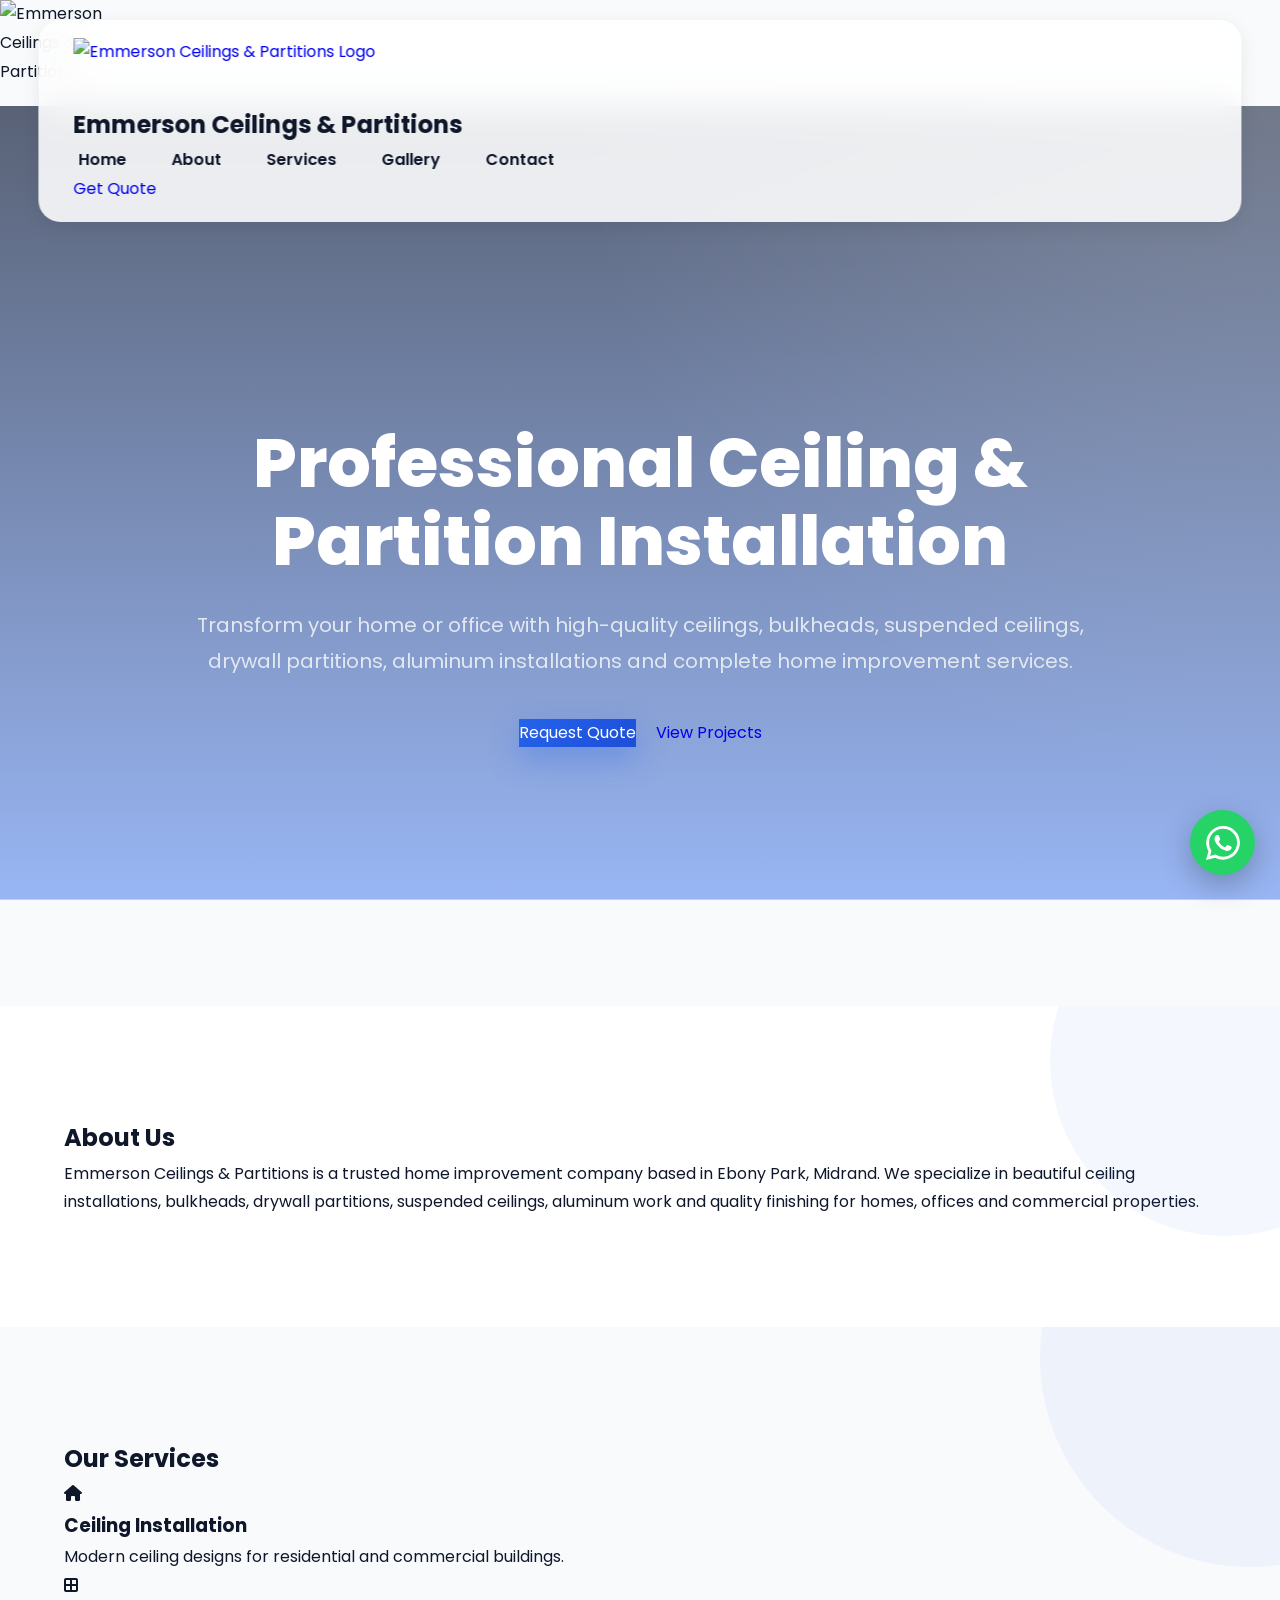
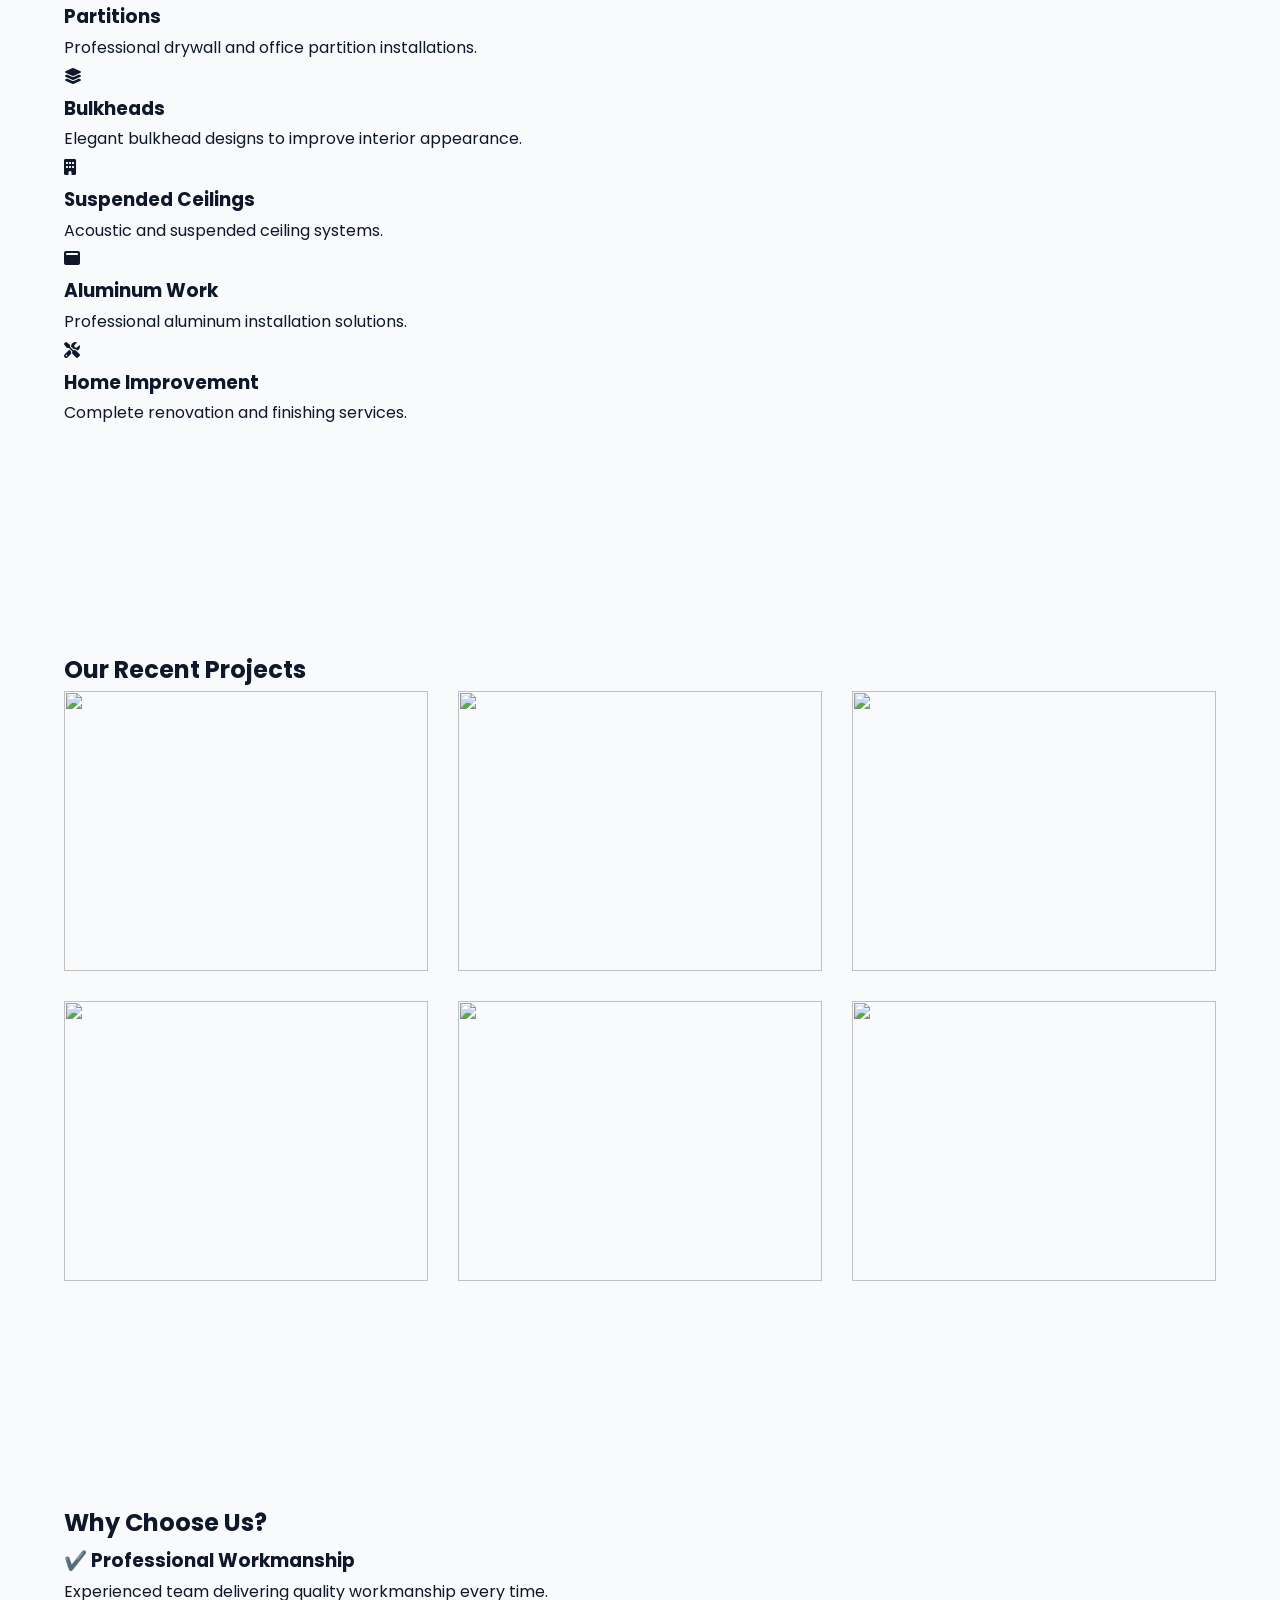
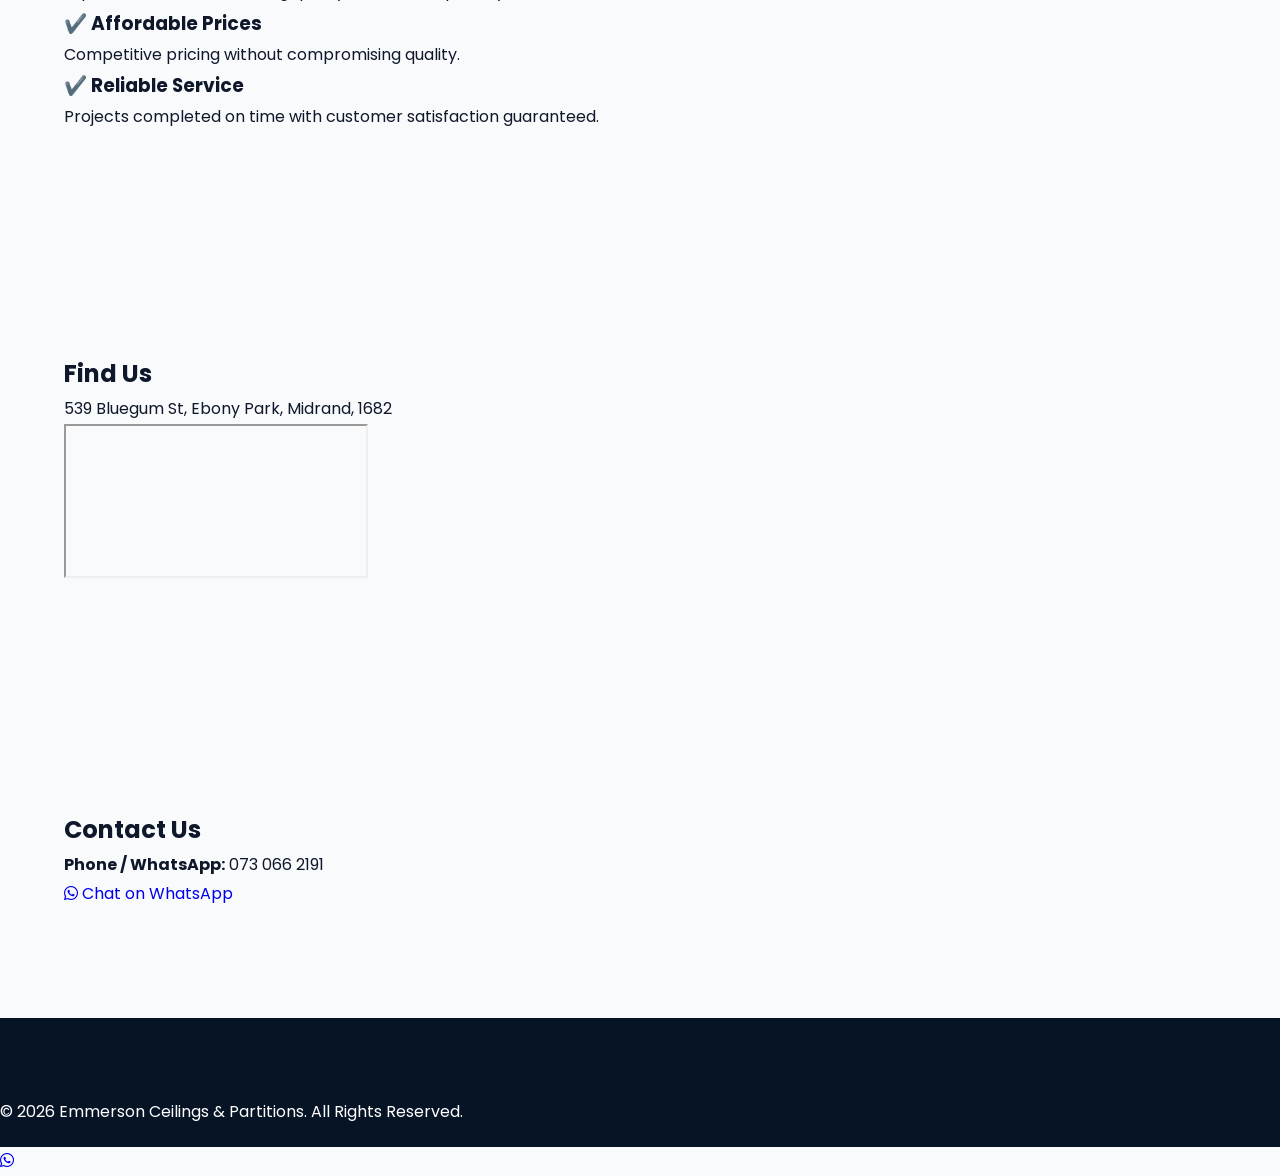
==== index.html @ ec49819c "Add favicon and clean up HTML structure Added favicon link and improved HTML structure." ====
<!DOCTYPE html>
<html lang="en">
<head>
<meta charset="UTF-8">
<meta name="viewport" content="width=device-width, initial-scale=1.0">
<meta name="description" content="Professional ceiling installation, partitions, suspended ceilings, bulkheads, aluminum work and home improvement services in Midrand.">
<meta name="keywords" content="Ceilings, Partitions, Bulkhead, Suspended Ceiling, Aluminum, Midrand, Home Improvement">
<meta name="author" content="Hlaks Web Wonders">
<div class="footer-logo">
    <img src="images/logo.jpg" alt="Emmerson Ceilings & Partitions">
</div>
<title>Emmerson Ceilings & Partitions</title>

<link rel="stylesheet" href="style.css">

<link rel="preconnect" href="https://fonts.googleapis.com">
<link rel="preconnect" href="https://fonts.gstatic.com" crossorigin>

<link href="https://fonts.googleapis.com/css2?family=Poppins:wght@300;400;500;600;700;800&display=swap" rel="stylesheet">

<link rel="stylesheet"
href="https://cdnjs.cloudflare.com/ajax/libs/font-awesome/6.5.1/css/all.min.css">

</head>

<body>

<header>
<link rel="icon" type="image/png" href="images/favicon.png">
<nav class="navbar">

<a href="index.html" class="logo">
    <img src="images/logo.jpg" alt="Emmerson Ceilings & Partitions Logo">
</a>
<h2>Emmerson Ceilings & Partitions</h2>
</div>

<ul class="nav-links">

<li><a href="index.html">Home</a></li>
<li><a href="about.html">About</a></li>
<li><a href="#services">Services</a></li>
<li><a href="#gallery">Gallery</a></li>
<li><a href="#contact">Contact</a></li>

</ul>

<a href="https://wa.me/27730662191?text=Hello%20Emmerson%20Ceilings%20%26%20Partitions.%20I%20would%20like%20to%20request%20a%20quotation."
class="quote-btn">
Get Quote
</a>

</nav>

</header>

<!-- HERO -->

<section class="hero">

<div class="hero-content">

<h1>Professional Ceiling & Partition Installation</h1>

<p>
Transform your home or office with high-quality ceilings,
bulkheads, suspended ceilings, drywall partitions,
aluminum installations and complete home improvement services.
</p>

<div class="hero-buttons">

<a href="https://wa.me/27730662191?text=Hello%20Emmerson%20Ceilings%20%26%20Partitions.%20I%20would%20like%20to%20request%20a%20quotation."
class="btn-primary">
Request Quote
</a>

<a href="#gallery" class="btn-secondary">
View Projects
</a>

</div>

</div>

</section>

<!-- ABOUT -->

<section class="about">

<div class="container">

<h2>About Us</h2>

<p>

Emmerson Ceilings & Partitions is a trusted home improvement
company based in Ebony Park, Midrand.

We specialize in beautiful ceiling installations,
bulkheads, drywall partitions, suspended ceilings,
aluminum work and quality finishing for homes,
offices and commercial properties.

</p>

</div>

</section>

<!-- SERVICES -->

<section id="services" class="services">

<div class="container">

<h2>Our Services</h2>

<div class="service-grid">

<div class="card">

<i class="fa-solid fa-house"></i>

<h3>Ceiling Installation</h3>

<p>Modern ceiling designs for residential and commercial buildings.</p>

</div>

<div class="card">

<i class="fa-solid fa-border-all"></i>

<h3>Partitions</h3>

<p>Professional drywall and office partition installations.</p>

</div>

<div class="card">

<i class="fa-solid fa-layer-group"></i>

<h3>Bulkheads</h3>

<p>Elegant bulkhead designs to improve interior appearance.</p>

</div>

<div class="card">

<i class="fa-solid fa-building"></i>

<h3>Suspended Ceilings</h3>

<p>Acoustic and suspended ceiling systems.</p>

</div>

<div class="card">

<i class="fa-solid fa-window-maximize"></i>

<h3>Aluminum Work</h3>

<p>Professional aluminum installation solutions.</p>

</div>

<div class="card">

<i class="fa-solid fa-screwdriver-wrench"></i>

<h3>Home Improvement</h3>

<p>Complete renovation and finishing services.</p>

</div>

</div>

</div>

</section>

<!-- GALLERY -->

<section id="gallery" class="gallery">

<div class="container">

<h2>Our Recent Projects</h2>

<div class="gallery-grid">

<img src="images/project1.jpg" alt="">
<img src="images/project2.jpg" alt="">
<img src="images/project3.jpg" alt="">
<img src="images/project4.jpg" alt="">
<img src="images/project5.jpg" alt="">
<img src="images/project6.jpg" alt="">

</div>

</div>

</section>

<!-- WHY CHOOSE US -->

<section class="why">

<div class="container">

<h2>Why Choose Us?</h2>

<div class="why-grid">

<div>

<h3>✔️ Professional Workmanship</h3>

<p>Experienced team delivering quality workmanship every time.</p>

</div>

<div>

<h3>✔️ Affordable Prices</h3>

<p>Competitive pricing without compromising quality.</p>

</div>

<div>

<h3>✔️ Reliable Service</h3>

<p>Projects completed on time with customer satisfaction guaranteed.</p>

</div>

</div>

</div>

</section>

<!-- LOCATION -->

<section class="location">

<div class="container">

<h2>Find Us</h2>

<p>
539 Bluegum St,
Ebony Park,
Midrand,
1682
</p>

<iframe
src="https://www.google.com/maps?q=539+Bluegum+St,+Ebony+Park,+Midrand,+1682&output=embed"
allowfullscreen=""
loading="lazy">
</iframe>

</div>

</section>

<!-- CONTACT -->

<section id="contact" class="contact">

<div class="container">

<h2>Contact Us</h2>

<p><strong>Phone / WhatsApp:</strong> 073 066 2191</p>

<a href="https://wa.me/27730662191?text=Hello%20Emmerson%20Ceilings%20%26%20Partitions.%20I%20would%20like%20to%20request%20a%20quotation."
class="contact-btn">

<i class="fab fa-whatsapp"></i>

Chat on WhatsApp

</a>

</div>

</section>

<footer>

<p>

© 2026 Emmerson Ceilings & Partitions.
All Rights Reserved.

</p>

</footer>

<!-- Floating WhatsApp -->

<a href="https://wa.me/27730662191?text=Hello%20Emmerson%20Ceilings%20%26%20Partitions.%20I%20would%20like%20to%20request%20a%20quotation."
class="whatsapp">

<i class="fab fa-whatsapp"></i>

</a>

<script src="script.js"></script>
<!-- Floating WhatsApp -->
<a href="https://wa.me/27730662191?text=Hello%20Emmerson%20Ceilings%20%26%20Partitions,%20I%20would%20like%20a%20quotation."
   class="whatsapp-float"
   target="_blank"
   aria-label="Chat on WhatsApp">

    <svg xmlns="http://www.w3.org/2000/svg" width="32" height="32" fill="white" viewBox="0 0 24 24">
        <path d="M17.472 14.382c-.297-.149-1.758-.867-2.03-.967-.273-.099-.471-.148-.669.15-.198.297-.768.966-.941 1.164-.174.198-.347.223-.644.075-.297-.149-1.255-.463-2.39-1.475-.883-.787-1.48-1.76-1.653-2.057-.174-.297-.018-.458.13-.606.134-.133.298-.347.446-.521.149-.174.198-.298.298-.497.099-.198.05-.372-.025-.521-.075-.149-.669-1.611-.916-2.206-.242-.579-.487-.5-.669-.51l-.57-.01c-.198 0-.52.074-.792.372-.273.297-1.04 1.016-1.04 2.479s1.065 2.875 1.213 3.074c.149.198 2.095 3.2 5.077 4.487.709.306 1.262.489 1.694.626.712.227 1.36.195 1.872.118.571-.085 1.758-.719 2.006-1.413.248-.694.248-1.289.173-1.413-.074-.124-.272-.198-.57-.347z"/>
        <path d="M20.52 3.449A11.918 11.918 0 0012.042 0C5.495 0 .162 5.333.162 11.88c0 2.094.547 4.138 1.587 5.945L0 24l6.355-1.667a11.86 11.86 0 005.687 1.45h.005c6.547 0 11.88-5.333 11.88-11.88a11.82 11.82 0 00-3.407-8.454zm-8.478 18.3a9.86 9.86 0 01-5.026-1.379l-.361-.214-3.771.989 1.006-3.676-.235-.377a9.857 9.857 0 01-1.516-5.212c0-5.45 4.435-9.885 9.89-9.885a9.823 9.823 0 017.004 2.903 9.824 9.824 0 012.894 6.982c-.005 5.45-4.44 9.869-9.885 9.869z"/>
    </svg>

</a>
</body>
</html>
---- style.css ----
/*==================================================
 EMMERSON CEILINGS & PARTITIONS
 PREMIUM STYLE.CSS
 PART 1
====================================================*/

/* Google Font */
@import url('https://fonts.googleapis.com/css2?family=Poppins:wght@300;400;500;600;700;800&display=swap');

/*==================================================
ROOT VARIABLES
====================================================*/

:root{

--primary:#2563eb;
--secondary:#1d4ed8;
--accent:#38bdf8;
--dark:#0f172a;
--light:#f8fafc;
--white:#ffffff;
--gray:#64748b;
--border:#e2e8f0;
--success:#22c55e;

--radius:18px;

--shadow:
0 10px 35px rgba(0,0,0,.08);

--shadow-hover:
0 18px 45px rgba(0,0,0,.18);

--transition:.35s ease;

}

/*==================================================
RESET
====================================================*/

*{

margin:0;
padding:0;
box-sizing:border-box;

}

html{

scroll-behavior:smooth;

}

body{

font-family:'Poppins',sans-serif;

background:var(--light);

color:var(--dark);

line-height:1.8;

overflow-x:hidden;

}

img{

width:100%;

display:block;

}

a{

text-decoration:none;

transition:var(--transition);

}

ul{

list-style:none;

}

.container{

width:90%;

max-width:1280px;

margin:auto;

}

/*==================================================
SCROLLBAR
====================================================*/

::-webkit-scrollbar{

width:10px;

}

::-webkit-scrollbar-track{

background:#edf2f7;

}

::-webkit-scrollbar-thumb{

background:linear-gradient(
180deg,
var(--primary),
var(--accent));

border-radius:20px;

}

/*==================================================
TOP BAR
====================================================*/

.top-bar{

background:var(--dark);

color:white;

padding:10px 0;

font-size:14px;

}

.top-container{

width:90%;

max-width:1280px;

margin:auto;

display:flex;

justify-content:space-between;

align-items:center;

flex-wrap:wrap;

gap:15px;

}

.top-info{

display:flex;

gap:25px;

}

.top-info i{

color:var(--accent);

margin-right:8px;

}

.top-social{

display:flex;

gap:15px;

}

.top-social a{

color:white;

font-size:18px;

}

.top-social a:hover{

color:var(--accent);

}

/*==================================================
HEADER
====================================================*/

header{

position:fixed;

top:20px;

left:50%;

transform:translateX(-50%);

width:94%;

max-width:1350px;

padding:18px 35px;

display:flex;

justify-content:space-between;

align-items:center;

background:rgba(255,255,255,.88);

backdrop-filter:blur(18px);

border-radius:22px;

box-shadow:var(--shadow);

z-index:999;

transition:.4s;

}

header.sticky{

padding:12px 30px;

background:white;

box-shadow:var(--shadow-hover);

}

/*==================================================
LOGO
====================================================*/

.logo{

display:flex;

align-items:center;

gap:12px;

}

.logo img{

width:60px;

}

.logo h2{

font-size:28px;

font-weight:700;

color:var(--dark);

line-height:1.2;

}

.logo span{

display:block;

font-size:13px;

font-weight:500;

color:var(--gray);

letter-spacing:1px;

}

/*==================================================
NAVIGATION
====================================================*/

nav ul{

display:flex;

align-items:center;

gap:35px;

}

nav ul li{

position:relative;

}

nav ul li a{

font-size:16px;

font-weight:600;

color:var(--dark);

padding:10px 5px;

}

nav ul li a:hover{

color:var(--primary);

}

nav ul li a.active{

color:var(--primary);

}

nav ul li a::after{

content:"";

position:absolute;

left:0;

bottom:-8px;

width:0;

height:3px;

background:linear-gradient(
90deg,
var(--primary),
var(--accent));

border-radius:20px;

transition:.35s;

}

nav ul li a:hover::after,

nav ul li a.active::after{

width:100%;

}

/*==================================================
HEADER BUTTON
====================================================*/

.nav-btn{

display:inline-flex;

align-items:center;

gap:10px;

padding:14px 28px;

background:linear-gradient(
135deg,
var(--primary),
var(--secondary));

color:white;

font-weight:600;

border-radius:50px;

box-shadow:
0 10px 25px rgba(37,99,235,.35);

}

.nav-btn:hover{

transform:translateY(-4px);

}

/*==================================================
MOBILE MENU
====================================================*/

.menu-btn{

display:none;

font-size:30px;

cursor:pointer;

color:var(--primary);

}

/*==================================================
HERO
====================================================*/

.hero{

min-height:100vh;

display:flex;

justify-content:center;

align-items:center;

text-align:center;

padding:180px 20px 120px;

background:

linear-gradient(

rgba(15,23,42,.72),

rgba(37,99,235,.45)

),

url(images/hero.jpg);

background-size: cover;
background-position: center;
min-height:100vh;
background-attachment:fixed;

position:relative;

overflow:hidden;

}

.hero::before{

content:"";

position:absolute;

inset:0;

background:

radial-gradient(circle at top right,

rgba(255,255,255,.15),

transparent 45%);

}

.hero-content{

position:relative;

z-index:2;

max-width:900px;

animation:fadeUp 1s ease;

}

.hero h1{

font-size:68px;

font-weight:800;

line-height:1.15;

color:white;

margin-bottom:25px;

}

.hero p{

font-size:20px;

color:#e2e8f0;

margin-bottom:40px;

}

/*==================================================
BUTTONS
====================================================*/

.hero-buttons{

display:flex;

justify-content:center;

gap:20px;

flex-wrap:wrap;

}

.btn{

display:inline-block;

padding:18px 42px;

border-radius:50px;

font-weight:600;

transition:var(--transition);

}

.btn-primary{

background:linear-gradient(

135deg,

var(--primary),

var(--secondary));

color:white;

box-shadow:

0 12px 30px rgba(37,99,235,.35);

}

.btn-primary:hover{

transform:translateY(-6px);

box-shadow:

0 20px 45px rgba(37,99,235,.45);

}

.btn-outline{

border:2px solid white;

color:white;

background:transparent;

}

.btn-outline:hover{

background:white;

color:var(--primary);

}

/*==================================================
SECTION TITLE
====================================================*/

section{

padding:110px 0;

}

.section-title{

text-align:center;

margin-bottom:70px;

}

.section-title h2{

font-size:46px;

font-weight:700;

color:var(--dark);

margin-bottom:15px;

}

.section-title p{

max-width:720px;

margin:auto;

font-size:18px;

color:var(--gray);

}

/*==================================================
PAGE BANNER
====================================================*/

.page-banner{

height:380px;

display:flex;

justify-content:center;

align-items:center;

text-align:center;

margin-top:90px;

background:

linear-gradient(

rgba(15,23,42,.75),

rgba(37,99,235,.55)

),

url(images/banner.jpg);

background-size:cover;

background-position:center;

}

.page-banner h1{

font-size:56px;

color:white;

margin-bottom:15px;

}

.page-banner p{

font-size:20px;

color:#e2e8f0;

}

/*==================================================
ANIMATIONS
====================================================*/

@keyframes fadeUp{

0%{

opacity:0;

transform:translateY(60px);

}

100%{

opacity:1;

transform:translateY(0);

}

}

/*==================================================
RESPONSIVE
====================================================*/

@media(max-width:768px){

.menu-btn{

display:block;

}

nav{

position:absolute;

top:90px;

left:-100%;

width:100%;

background:white;

padding:30px;

border-radius:20px;

box-shadow:var(--shadow);

transition:.4s;

}

nav.active{

left:0;

}

nav ul{

flex-direction:column;

gap:20px;

}

.hero{

background-attachment:scroll;

}

.hero h1{

font-size:46px;

}

.hero p{

font-size:18px;

}

}

@media(max-width:768px){

.top-container{

justify-content:center;

text-align:center;

}

header{

padding:16px 20px;

}

.logo h2{

font-size:22px;

}

.hero{

padding-top:170px;

}

.hero h1{

font-size:34px;

}

.hero-buttons{

flex-direction:column;

}

.btn{

width:100%;

text-align:center;

}

.page-banner h1{

font-size:36px;

}

.section-title h2{

font-size:32px;

}

}

/*==================================================
 EMMERSON CEILINGS & PARTITIONS
 PREMIUM STYLE.CSS
 PART 2
 ABOUT • COMPANY • FEATURES • STATS
====================================================*/

/*==================================================
ABOUT SECTION
====================================================*/

.about{
    background:var(--white);
    position:relative;
    overflow:hidden;
}

.about::before{
    content:"";
    position:absolute;
    width:350px;
    height:350px;
    background:rgba(37,99,235,.05);
    border-radius:50%;
    top:-120px;
    right:-120px;
}

.about-grid{
    display:grid;
    grid-template-columns:repeat(2,1fr);
    gap:70px;
    align-items:center;
    position:relative;
    z-index:2;
}

.about-image{
    position:relative;
}

.about-image img{
    border-radius:22px;
    box-shadow:var(--shadow-hover);
    transition:.5s;
}

.about-image:hover img{
    transform:scale(1.03);
}

.about-badge{
    position:absolute;
    bottom:30px;
    right:-25px;
    background:linear-gradient(135deg,var(--primary),var(--secondary));
    color:#fff;
    padding:25px;
    border-radius:18px;
    box-shadow:var(--shadow-hover);
    text-align:center;
}

.about-badge h2{
    font-size:42px;
}

.about-badge span{
    font-size:15px;
    font-weight:500;
}

.about-content h2{
    font-size:46px;
    margin-bottom:20px;
    color:var(--dark);
}

.about-content p{
    color:var(--gray);
    margin-bottom:20px;
}

.about-list{
    margin-top:30px;
}

.about-list li{
    display:flex;
    align-items:center;
    gap:15px;
    margin-bottom:18px;
    font-weight:500;
}

.about-list i{
    width:40px;
    height:40px;
    line-height:40px;
    text-align:center;
    border-radius:50%;
    background:var(--primary);
    color:#fff;
}

/*==================================================
MISSION & VISION
====================================================*/

.mission{
    background:#f8fafc;
}

.mission-grid{
    display:grid;
    grid-template-columns:repeat(auto-fit,minmax(320px,1fr));
    gap:35px;
}

.mission-card{
    background:#fff;
    padding:45px;
    border-radius:22px;
    text-align:center;
    box-shadow:var(--shadow);
    transition:.4s;
    position:relative;
    overflow:hidden;
}

.mission-card::before{
    content:"";
    position:absolute;
    top:0;
    left:0;
    width:100%;
    height:6px;
    background:linear-gradient(to right,var(--primary),var(--accent));
}

.mission-card:hover{
  transform:translateY(-5px);
    box-shadow:var(--shadow-hover);
}

.mission-card i{
    width:90px;
    height:90px;
    line-height:90px;
    border-radius:50%;
    background:linear-gradient(135deg,var(--primary),var(--secondary));
    color:#fff;
    font-size:38px;
    margin-bottom:25px;
}

.mission-card h3{
    margin-bottom:18px;
    color:var(--dark);
}

.mission-card p{
    color:var(--gray);
}

/*==================================================
COMPANY STATISTICS
====================================================*/

.stats{
    background:linear-gradient(135deg,var(--primary),var(--secondary));
    color:#fff;
}

.stats-grid{
    display:grid;
    grid-template-columns:repeat(auto-fit,minmax(220px,1fr));
    gap:30px;
}

.stat-box{
    text-align:center;
    padding:40px 20px;
}

.stat-box i{
    font-size:50px;
    margin-bottom:20px;
    color:#fff;
}

.stat-box h2{
    font-size:52px;
    margin-bottom:10px;
    font-weight:700;
}

.stat-box p{
    font-size:18px;
    color:#e2e8f0;
}

/*==================================================
WHY CHOOSE US
====================================================*/

.why-us{
    background:var(--white);
}

.features-grid{
    display:grid;
    grid-template-columns:repeat(auto-fit,minmax(260px,1fr));
    gap:30px;
}

.feature-card{
    background:#fff;
    border-radius:20px;
    padding:35px;
    text-align:center;
    box-shadow:var(--shadow);
    transition:.4s;
    border:1px solid transparent;
}

.feature-card:hover{
    transform:translateY(-12px);
    border-color:var(--primary);
    box-shadow:var(--shadow-hover);
}

.feature-card i{
    width:80px;
    height:80px;
    line-height:80px;
    border-radius:50%;
    background:linear-gradient(135deg,var(--primary),var(--secondary));
    color:#fff;
    font-size:34px;
    margin-bottom:22px;
}

.feature-card h3{
    margin-bottom:15px;
    color:var(--dark);
}

.feature-card p{
    color:var(--gray);
}

/*==================================================
OUR PROCESS
====================================================*/

.process{
    background:#f8fafc;
}

.process-grid{
    display:grid;
    grid-template-columns:repeat(auto-fit,minmax(250px,1fr));
    gap:30px;
}

.process-card{
    background:#fff;
    border-radius:20px;
    padding:40px 30px;
    text-align:center;
    position:relative;
    box-shadow:var(--shadow);
    transition:.4s;
}

.process-card:hover{
    transform:translateY(-10px);
}

.process-number{
    width:60px;
    height:60px;
    line-height:60px;
    border-radius:50%;
    background:var(--primary);
    color:#fff;
    font-size:24px;
    font-weight:700;
    margin:0 auto 20px;
}

.process-card h3{
    margin-bottom:15px;
}

.process-card p{
    color:var(--gray);
}

/*==================================================
QUALITY SECTION
====================================================*/

.quality{
    background:linear-gradient(rgba(15,23,42,.85),rgba(15,23,42,.85)),
    url(images/quality.jpg) center/cover;
    color:#fff;
    text-align:center;
}

.quality .container{
    max-width:900px;
}

.quality h2{
    font-size:48px;
    margin-bottom:20px;
}

.quality p{
    font-size:18px;
    color:#e2e8f0;
    margin-bottom:35px;
}

/*==================================================
RESPONSIVE
====================================================*/

@media(max-width:992px){

.about-grid{
    grid-template-columns:1fr;
}

.about-badge{
    right:20px;
}

.stats-grid{
    grid-template-columns:repeat(2,1fr);
}

}

@media(max-width:768px){

.about-content h2{
    font-size:34px;
}

.about-badge{
    position:relative;
    right:0;
    bottom:0;
    margin-top:20px;
}

.stats-grid{
    grid-template-columns:1fr;
}

.stat-box h2{
    font-size:42px;
}

.quality h2{
    font-size:34px;
}

.mission-card,
.feature-card,
.process-card{
    padding:30px 20px;
}

}

/*==================================================
 EMMERSON CEILINGS & PARTITIONS
 PREMIUM STYLE.CSS
 PART 3
 SERVICES • SPECIALTIES • CTA
====================================================*/

/*==================================================
SERVICES SECTION
====================================================*/

.services{
    background:var(--light);
    position:relative;
    overflow:hidden;
}

.services::before{
    content:"";
    position:absolute;
    top:-180px;
    right:-180px;
    width:420px;
    height:420px;
    border-radius:50%;
    background:rgba(37,99,235,.05);
}

.services-grid{
    position:relative;
    z-index:2;
    display:grid;
    grid-template-columns:repeat(auto-fit,minmax(320px,1fr));
    gap:35px;
}

/*==================================================
SERVICE CARD
====================================================*/

.service-card{
    background:#fff;
    border-radius:24px;
    overflow:hidden;
    box-shadow:var(--shadow);
    transition:.4s ease;
    position:relative;
}

.service-card:hover{
    transform:translateY(-12px);
    box-shadow:var(--shadow-hover);
}

/* Top Border */

.service-card::before{

content:"";

position:absolute;

top:0;

left:0;

width:100%;

height:6px;

background:linear-gradient(
90deg,
var(--primary),
var(--accent));

}

/* Ribbon */

.service-ribbon{

position:absolute;

top:18px;

right:-38px;

background:var(--primary);

color:white;

padding:8px 45px;

font-size:12px;

font-weight:600;

transform:rotate(45deg);

letter-spacing:1px;

}

/* Icon */

.service-icon{

width:95px;

height:95px;

line-height:95px;

text-align:center;

border-radius:50%;

background:linear-gradient(
135deg,
var(--primary),
var(--secondary));

color:white;

font-size:42px;

margin:40px auto 25px;

transition:.4s;

}

.service-card:hover .service-icon{

transform:rotateY(180deg);

}

/* Text */

.service-content{

padding:0 35px 40px;

text-align:center;

}

.service-content h3{

font-size:26px;

margin-bottom:18px;

color:var(--dark);

}

.service-content p{

color:var(--gray);

margin-bottom:25px;

}

/* Features */

.service-features{

margin-bottom:30px;

}

.service-features li{

display:flex;

align-items:center;

gap:12px;

margin-bottom:12px;

color:var(--gray);

}

.service-features i{

color:var(--success);

}

/* Learn Button */

.service-btn{

display:inline-flex;

align-items:center;

gap:10px;

padding:14px 28px;

background:linear-gradient(
135deg,
var(--primary),
var(--secondary));

color:white;

border-radius:50px;

font-weight:600;

}

.service-btn:hover{

transform:translateY(-4px);

}

/*==================================================
SPECIALITY SERVICES
====================================================*/

.speciality{

background:white;

}

.speciality-grid{

display:grid;

grid-template-columns:repeat(auto-fit,minmax(280px,1fr));

gap:30px;

}

.speciality-card{

padding:35px;

border-radius:20px;

background:white;

text-align:center;

box-shadow:var(--shadow);

transition:.4s;

}

.speciality-card:hover{

transform:translateY(-10px);

box-shadow:var(--shadow-hover);

}

.speciality-card i{

font-size:48px;

color:var(--primary);

margin-bottom:20px;

}

.speciality-card h3{

margin-bottom:15px;

}

.speciality-card p{

color:var(--gray);

}

/*==================================================
SERVICE PROCESS
====================================================*/

.service-process{

background:#f8fafc;

}

.process-wrapper{

display:grid;

grid-template-columns:repeat(4,1fr);

gap:30px;

}

.process-step{

text-align:center;

position:relative;

}

.process-step::after{

content:"";

position:absolute;

top:45px;

right:-50%;

width:100%;

height:3px;

background:#dbeafe;

z-index:-1;

}

.process-step:last-child::after{

display:none;

}

.step-circle{

width:90px;

height:90px;

margin:auto;

border-radius:50%;

background:linear-gradient(
135deg,
var(--primary),
var(--secondary));

display:flex;

align-items:center;

justify-content:center;

color:white;

font-size:34px;

margin-bottom:20px;

}

.process-step h4{

margin-bottom:10px;

}

.process-step p{

color:var(--gray);

}

/*==================================================
WHY OUR SERVICES
====================================================*/

.service-benefits{

background:white;

}

.benefits-grid{

display:grid;

grid-template-columns:repeat(auto-fit,minmax(260px,1fr));

gap:30px;

}

.benefit{

display:flex;

gap:20px;

padding:30px;

border-radius:18px;

background:#fff;

box-shadow:var(--shadow);

transition:.4s;

}

.benefit:hover{

transform:translateY(-8px);

}

.benefit i{

font-size:38px;

color:var(--primary);

}

.benefit h4{

margin-bottom:10px;

}

.benefit p{

color:var(--gray);

}

/*==================================================
CALL TO ACTION
====================================================*/

.cta{

background:

linear-gradient(

rgba(37,99,235,.92),

rgba(29,78,216,.92)

),

url(images/cta.jpg);

background-size:cover;

background-position:center;

padding:110px 20px;

text-align:center;

color:white;

}

.cta h2{

font-size:48px;

margin-bottom:20px;

}

.cta p{

max-width:700px;

margin:auto auto 35px;

font-size:18px;

color:#e2e8f0;

}

.cta-buttons{

display:flex;

justify-content:center;

gap:20px;

flex-wrap:wrap;

}

/*==================================================
RESPONSIVE
====================================================*/

@media(max-width:992px){

.process-wrapper{

grid-template-columns:repeat(2,1fr);

}

.process-step::after{

display:none;

}

}

@media(max-width:768px){

.services-grid{

grid-template-columns:1fr;

}

.speciality-grid{

grid-template-columns:1fr;

}

.benefits-grid{

grid-template-columns:1fr;

}

.process-wrapper{

grid-template-columns:1fr;

}

.service-content{

padding:0 25px 35px;

}

.cta h2{

font-size:34px;

}

.cta-buttons{

flex-direction:column;

}

.cta-buttons .btn,
.cta-buttons .btn-primary,
.cta-buttons .btn-outline{

width:100%;
text-align:center;

}

}

/*==================================================
 EMMERSON CEILINGS & PARTITIONS
 PREMIUM STYLE.CSS
 PART 4
 GALLERY • PROJECTS • TESTIMONIALS
====================================================*/

/*==================================
PROJECTS SECTION
==================================*/
.gallery img{
height:280px;
object-fit:cover;
width:100%;
}
.projects{
    background:var(--white);
    position:relative;
}

.projects::before{
    content:"";
    position:absolute;
    width:350px;
    height:350px;
    border-radius:50%;
    background:rgba(37,99,235,.05);
    left:-150px;
    top:-100px;
}

/*==================================
FILTER BUTTONS
==================================*/

.gallery-filter{
    display:flex;
    justify-content:center;
    align-items:center;
    flex-wrap:wrap;
    gap:15px;
    margin-bottom:50px;
}

.gallery-filter button{

    border:none;
    outline:none;
    padding:14px 30px;
    background:#fff;
    border-radius:50px;
    cursor:pointer;
    font-weight:600;
    box-shadow:var(--shadow);
    transition:.35s;
}

.gallery-filter button:hover,
.gallery-filter button.active{

    background:linear-gradient(
    135deg,
    var(--primary),
    var(--secondary));

    color:#fff;
}

/*==================================
GALLERY GRID
==================================*/

.gallery-grid{

    display:grid;
    grid-template-columns:repeat(auto-fit,minmax(340px,1fr));
    gap:30px;

}

/*==================================
PROJECT CARD
==================================*/

.project-card{

    position:relative;
    overflow:hidden;
    border-radius:22px;
    box-shadow:var(--shadow);
    cursor:pointer;
    background:#fff;
    transition:.4s;

}

.project-card:hover{

    transform:translateY(-12px);
    box-shadow:var(--shadow-hover);

}

.project-card img{

    width:100%;
    height:300px;
    object-fit:cover;
    transition:.7s;

}

.project-card:hover img{

    transform:scale(1.12);

}

/*==================================
OVERLAY
==================================*/

.project-overlay{

    position:absolute;
    inset:0;
    background:linear-gradient(

    rgba(15,23,42,.15),

    rgba(37,99,235,.92)

    );

    display:flex;
    justify-content:flex-end;
    flex-direction:column;
    padding:35px;
    opacity:0;
    transition:.45s;

}

.project-card:hover .project-overlay{

    opacity:1;

}

.project-overlay h3{

    color:#fff;
    font-size:28px;
    margin-bottom:10px;

}

.project-overlay p{

    color:#e2e8f0;
    margin-bottom:20px;

}

.project-overlay a{

    display:inline-flex;
    align-items:center;
    gap:10px;
    color:#fff;
    font-weight:600;

}

/*==================================
PROJECT TAG
==================================*/

.project-tag{

    position:absolute;
    top:20px;
    left:20px;

    background:#fff;

    color:var(--primary);

    padding:10px 18px;

    border-radius:40px;

    font-size:13px;

    font-weight:600;

}

/*==================================
BEFORE / AFTER
==================================*/

.before-after{

    background:#f8fafc;

}

.before-after-grid{

    display:grid;
    grid-template-columns:repeat(2,1fr);
    gap:40px;

}

.before-card{

    overflow:hidden;
    border-radius:22px;
    background:#fff;
    box-shadow:var(--shadow);

}

.before-card img{

    height:350px;
    object-fit:cover;

}

.before-content{

    padding:30px;

}

.before-content h3{

    margin-bottom:15px;

}

.before-content p{

    color:var(--gray);

}

/*==================================
WHY CLIENTS LOVE US
==================================*/

.client-section{

    background:#fff;

}

.client-grid{

    display:grid;
    grid-template-columns:repeat(auto-fit,minmax(260px,1fr));
    gap:30px;

}

.client-card{

    background:#fff;
    padding:35px;
    border-radius:20px;
    text-align:center;
    box-shadow:var(--shadow);
    transition:.4s;

}

.client-card:hover{

    transform:translateY(-10px);

}

.client-card i{

    width:80px;
    height:80px;
    line-height:80px;
    border-radius:50%;
    background:linear-gradient(
    135deg,
    var(--primary),
    var(--secondary));

    color:#fff;
    font-size:34px;
    margin-bottom:20px;

}

.client-card h3{

    margin-bottom:12px;

}

.client-card p{

    color:var(--gray);

}

/*==================================
TESTIMONIALS
==================================*/

.testimonials{

    background:linear-gradient(
    135deg,
    var(--primary),
    var(--secondary));

    color:#fff;

}

.testimonial-grid{

    display:grid;
    grid-template-columns:repeat(auto-fit,minmax(340px,1fr));
    gap:35px;

}

.testimonial{

    background:rgba(255,255,255,.12);

    backdrop-filter:blur(15px);

    border-radius:22px;

    padding:35px;

    transition:.4s;

}

.testimonial:hover{

    transform:translateY(-10px);

}

.testimonial i{

    font-size:42px;
    margin-bottom:20px;

}

.testimonial p{

    color:#e2e8f0;
    margin-bottom:25px;

}

.client{

    display:flex;
    align-items:center;
    gap:18px;

}

.client img{

    width:65px;
    height:65px;
    border-radius:50%;
    object-fit:cover;

}

.client h4{

    margin-bottom:5px;

}

.stars{

    color:#FFD700;

}

/*==================================
LOGO STRIP
==================================*/

.brands{

    background:#fff;

}

.brand-grid{

    display:grid;
    grid-template-columns:repeat(auto-fit,minmax(160px,1fr));
    gap:30px;
    align-items:center;

}

.brand-grid img{

    filter:grayscale(100%);
    opacity:.7;
    transition:.4s;

}

.brand-grid img:hover{

    filter:none;
    opacity:1;
    transform:scale(1.05);

}

/*==================================
RESPONSIVE
==================================*/

@media(max-width:992px){

.before-after-grid{

grid-template-columns:1fr;

}

.gallery-grid{

grid-template-columns:repeat(2,1fr);

}

}

@media(max-width:768px){

.gallery-grid{

grid-template-columns:1fr;

}

.gallery-filter{

flex-direction:column;

}

.gallery-filter button{

width:100%;

}

.project-card img{

height:250px;

}

.before-card img{

height:250px;

}

.testimonial-grid{

grid-template-columns:1fr;

}

.client-grid{

grid-template-columns:1fr;

}

.brand-grid{

grid-template-columns:repeat(2,1fr);

}

}

@media(max-width:480px){

.project-overlay{

padding:20px;

}

.project-overlay h3{

font-size:22px;

}

.project-overlay p{

font-size:14px;

}

}

/*==================================================
 EMMERSON CEILINGS & PARTITIONS
 PREMIUM STYLE.CSS
 PART 5
 CONTACT • QUOTE FORM • MAP • FOOTER
====================================================*/

/*==================================
CONTACT SECTION
==================================*/

.contact-section{
    background:var(--light);
    position:relative;
}

.contact-grid{
    display:grid;
    grid-template-columns:1fr 1fr;
    gap:50px;
    align-items:start;
}

/*==================================
CONTACT INFO
==================================*/

.contact-info{
    background:#fff;
    padding:45px;
    border-radius:22px;
    box-shadow:var(--shadow);
}

.contact-info h2{
    font-size:38px;
    margin-bottom:20px;
    color:var(--dark);
}

.contact-info p{
    color:var(--gray);
    margin-bottom:30px;
}

.info-box{
    display:flex;
    align-items:flex-start;
    gap:20px;
    margin-bottom:30px;
}

.info-box i{
    width:65px;
    height:65px;
    line-height:65px;
    text-align:center;
    border-radius:50%;
    background:linear-gradient(135deg,var(--primary),var(--secondary));
    color:#fff;
    font-size:26px;
    flex-shrink:0;
}

.info-box h4{
    margin-bottom:6px;
    color:var(--dark);
}

.info-box a,
.info-box p{
    color:var(--gray);
}

.info-box a:hover{
    color:var(--primary);
}

/*==================================
SOCIAL ICONS
==================================*/

.social-links{
    display:flex;
    gap:15px;
    margin-top:30px;
}

.social-links a{
    width:50px;
    height:50px;
    border-radius:50%;
    display:flex;
    justify-content:center;
    align-items:center;
    background:#eef6ff;
    color:var(--primary);
    transition:.35s;
}

.social-links a:hover{
    background:var(--primary);
    color:#fff;
    transform:translateY(-5px);
}

/*==================================
QUOTE FORM
==================================*/

.contact-form{
    background:#fff;
    padding:45px;
    border-radius:22px;
    box-shadow:var(--shadow);
}

.contact-form h2{
    margin-bottom:25px;
    color:var(--dark);
}

.form-group{
    margin-bottom:20px;
}

.contact-form input,
.contact-form select,
.contact-form textarea{
    width:100%;
    padding:16px 18px;
    border:1px solid var(--border);
    border-radius:14px;
    background:#fff;
    font-family:'Poppins',sans-serif;
    font-size:15px;
    transition:.3s;
}

.contact-form textarea{
    min-height:160px;
    resize:vertical;
}

.contact-form input:focus,
.contact-form select:focus,
.contact-form textarea:focus{
    outline:none;
    border-color:var(--primary);
    box-shadow:0 0 0 4px rgba(37,99,235,.12);
}

.contact-form button{
    width:100%;
    border:none;
    cursor:pointer;
}

/*==================================
BUSINESS HOURS
==================================*/

.business-hours{
    padding-top:70px;
    background:#fff;
}

.hours-card{
    max-width:650px;
    margin:auto;
    background:#fff;
    padding:40px;
    border-radius:22px;
    box-shadow:var(--shadow);
}

.hours-card h3{
    text-align:center;
    margin-bottom:25px;
}

.hours-card ul li{
    display:flex;
    justify-content:space-between;
    padding:15px 0;
    border-bottom:1px solid #eee;
}

.hours-card ul li:last-child{
    border-bottom:none;
}

/* =========================
GOOGLE MAP
========================= */

.map-section{
    width:100%;
    padding:0;
    margin:0;
    overflow:hidden;
}

.map-container{
    width:100%;
    max-width:100%;
    border-radius:0;
    overflow:hidden;
    box-shadow:none;
}

.map iframe{
width:100%;
height:450px;
border-radius:15px;
display:block;
}
/*==================================
CALL TO ACTION
==================================*/

.quote-banner{
    background:linear-gradient(135deg,var(--primary),var(--secondary));
    color:#fff;
    text-align:center;
    padding:90px 20px;
}

.quote-banner h2{
    font-size:46px;
    margin-bottom:20px;
}

.quote-banner p{
    max-width:700px;
    margin:auto auto 35px;
    color:#e2e8f0;
}

/*==================================
FOOTER
==================================*/

footer{
    background:#071426;
    color:#fff;
    padding:80px 0 20px;
}

.footer-container{
    width:90%;
    max-width:1280px;
    margin:auto;
    display:grid;
    grid-template-columns:repeat(auto-fit,minmax(240px,1fr));
    gap:40px;
}

.footer-box h3{
    margin-bottom:22px;
    color:#fff;
}

.footer-box p,
.footer-box a{
    color:#cbd5e1;
    line-height:1.9;
}

.footer-box ul li{
    margin-bottom:12px;
}

.footer-box a:hover{
    color:var(--accent);
}

.footer-box i{
    color:var(--accent);
    margin-right:10px;
}

.footer-social{
    display:flex;
    gap:15px;
    margin-top:20px;
}

.footer-social a{
    width:42px;
    height:42px;
    border-radius:50%;
    display:flex;
    justify-content:center;
    align-items:center;
    background:rgba(255,255,255,.08);
    color:#fff;
    transition:.35s;
}

.footer-social a:hover{
    background:var(--primary);
    transform:translateY(-4px);
}

.footer-bottom{
    text-align:center;
    margin-top:50px;
    padding-top:20px;
    border-top:1px solid rgba(255,255,255,.1);
    color:#94a3b8;
}

/*==================================
FLOATING WHATSAPP
==================================*/

.whatsapp-float{
    position:fixed;
    right:20px;
    bottom:20px;
    width:65px;
    height:65px;
    border-radius:50%;
    background:#25D366;
    display:flex;
    justify-content:center;
    align-items:center;
    color:#fff;
    font-size:30px;
    box-shadow:0 12px 30px rgba(37,211,102,.35);
    z-index:999;
    animation:whatsappPulse 2s infinite;
    transition:.3s;
}

.whatsapp-float:hover{
    transform:scale(1.08);
}

@keyframes whatsappPulse{
    0%{
        box-shadow:0 0 0 0 rgba(37,211,102,.45);
    }
    70%{
        box-shadow:0 0 0 18px rgba(37,211,102,0);
    }
    100%{
        box-shadow:0 0 0 0 rgba(37,211,102,0);
    }
}

/*==================================
BACK TO TOP BUTTON
==================================*/

.back-to-top{
    position:fixed;
    right:20px;
    bottom:100px;
    width:55px;
    height:55px;
    border-radius:50%;
    background:var(--primary);
    color:#fff;
    display:flex;
    justify-content:center;
    align-items:center;
    box-shadow:var(--shadow);
    opacity:0;
    visibility:hidden;
    transition:.35s;
    z-index:998;
}

.back-to-top.show{
    opacity:1;
    visibility:visible;
}

.back-to-top:hover{
    background:var(--secondary);
    transform:translateY(-5px);
}

/*==================================
RESPONSIVE
==================================*/

@media(max-width:992px){

.contact-grid{
    grid-template-columns:1fr;
}

.map-container iframe{
    height:400px;
}

}

@media(max-width:768px){

.contact-info,
.contact-form,
.hours-card{
    padding:30px;
}

.quote-banner h2{
    font-size:34px;
}

.hours-card ul li{
    flex-direction:column;
    gap:5px;
}

.footer-container{
    grid-template-columns:1fr;
    text-align:center;
}

.footer-social{
    justify-content:center;
}

.social-links{
    justify-content:center;
}

.info-box{
    flex-direction:column;
    text-align:center;
    align-items:center;
}

}

@media(max-width:480px){

.contact-info h2,
.contact-form h2{
    font-size:28px;
}

.quote-banner h2{
    font-size:28px;
}

.whatsapp-float{
    width:58px;
    height:58px;
    font-size:26px;
}

.back-to-top{
    width:50px;
    height:50px;
}

}
/*==================================================
 EMMERSON CEILINGS & PARTITIONS
 PREMIUM STYLE.CSS
 PART 6
 ANIMATIONS • FAQ • UTILITIES • FINAL EFFECTS
====================================================*/

/*==================================================
SECTION SPACING
====================================================*/

.section-padding{
    padding:110px 0;
}

.bg-light{
    background:#f8fafc;
}

.bg-white{
    background:#fff;
}

.text-center{
    text-align:center;
}

.mt-1{margin-top:10px;}
.mt-2{margin-top:20px;}
.mt-3{margin-top:30px;}
.mt-4{margin-top:40px;}
.mt-5{margin-top:60px;}

.mb-1{margin-bottom:10px;}
.mb-2{margin-bottom:20px;}
.mb-3{margin-bottom:30px;}
.mb-4{margin-bottom:40px;}
.mb-5{margin-bottom:60px;}

/*==================================================
SCROLL REVEAL
====================================================*/

.reveal{
    opacity:0;
    transform:translateY(70px);
    transition:all .9s ease;
}

.reveal.active{
    opacity:1;
    transform:translateY(0);
}

/*==================================================
FADE ANIMATIONS
====================================================*/

.fade-left{
    animation:fadeLeft .9s ease;
}

.fade-right{
    animation:fadeRight .9s ease;
}

.fade-up{
    animation:fadeUp .9s ease;
}

.zoom-in{
    animation:zoomIn .8s ease;
}

@keyframes fadeLeft{

0%{
opacity:0;
transform:translateX(-80px);
}

100%{
opacity:1;
transform:translateX(0);
}

}

@keyframes fadeRight{

0%{
opacity:0;
transform:translateX(80px);
}

100%{
opacity:1;
transform:translateX(0);
}

}

@keyframes zoomIn{

0%{
opacity:0;
transform:scale(.8);
}

100%{
opacity:1;
transform:scale(1);
}

}

/*==================================================
IMAGE HOVER EFFECTS
====================================================*/

.img-hover{
    overflow:hidden;
    border-radius:22px;
}

.img-hover img{
    transition:.6s;
}

.img-hover:hover img{
    transform:scale(1.12) rotate(2deg);
}

/*==================================================
GLASS CARDS
====================================================*/

.glass-card{

background:rgba(255,255,255,.18);

backdrop-filter:blur(18px);

border:1px solid rgba(255,255,255,.25);

border-radius:22px;

box-shadow:0 15px 35px rgba(0,0,0,.12);

}

/*==================================================
HOVER LIFT
====================================================*/

.hover-lift{
transition:.35s;
}

.hover-lift:hover{

transform:translateY(-10px);

box-shadow:var(--shadow-hover);

}

/*==================================================
FAQ SECTION
====================================================*/

.faq{

background:#f8fafc;

}

.faq-wrapper{

max-width:900px;

margin:auto;

}

.faq-item{

background:#fff;

margin-bottom:20px;

border-radius:18px;

box-shadow:var(--shadow);

overflow:hidden;

}

.faq-question{

display:flex;

justify-content:space-between;

align-items:center;

padding:25px 30px;

cursor:pointer;

font-weight:600;

font-size:18px;

}

.faq-question i{

color:var(--primary);

transition:.35s;

}

.faq-item.active .faq-question i{

transform:rotate(180deg);

}

.faq-answer{

max-height:0;

overflow:hidden;

transition:.45s;

padding:0 30px;

}

.faq-item.active .faq-answer{

max-height:250px;

padding:0 30px 25px;

}

.faq-answer p{

color:var(--gray);

}

/*==================================================
LOADING SPINNER
====================================================*/

.loader{

width:60px;

height:60px;

border:6px solid #ddd;

border-top:6px solid var(--primary);

border-radius:50%;

animation:spin 1s linear infinite;

margin:auto;

}

@keyframes spin{

100%{

transform:rotate(360deg);

}

}

/*==================================================
BADGES
====================================================*/

.badge{

display:inline-block;

padding:8px 18px;

background:linear-gradient(
135deg,
var(--primary),
var(--secondary));

color:#fff;

border-radius:40px;

font-size:13px;

font-weight:600;

}

/*==================================================
PRICING CARD
====================================================*/

.pricing-card{

background:#fff;

border-radius:22px;

padding:45px;

text-align:center;

box-shadow:var(--shadow);

transition:.35s;

}

.pricing-card:hover{

transform:translateY(-10px);

box-shadow:var(--shadow-hover);

}

.pricing-card h3{

margin-bottom:15px;

}

.price{

font-size:50px;

font-weight:700;

color:var(--primary);

margin-bottom:25px;

}

.pricing-card ul{

margin-bottom:30px;

}

.pricing-card ul li{

margin:12px 0;

}

/*==================================================
PROJECT COUNTDOWN
====================================================*/

.counter{

font-size:54px;

font-weight:700;

color:var(--primary);

}

/*==================================================
CUSTOM SELECTION
====================================================*/

::selection{

background:var(--primary);

color:#fff;

}

/*==================================================
SMOOTH SHADOWS
====================================================*/

.shadow-sm{

box-shadow:0 8px 20px rgba(0,0,0,.08);

}

.shadow-lg{

box-shadow:0 20px 50px rgba(0,0,0,.18);

}

/*==================================================
DIVIDER
====================================================*/

.divider{

width:90px;

height:5px;

margin:20px auto;

border-radius:20px;

background:linear-gradient(
90deg,
var(--primary),
var(--accent));

}

/*==================================================
TEXT COLORS
====================================================*/

.text-primary{

color:var(--primary);

}

.text-gray{

color:var(--gray);

}

.text-white{

color:#fff;

}

/*==================================================
BUTTON EFFECT
====================================================*/

.btn{

position:relative;

overflow:hidden;

}

.btn::before{

content:"";

position:absolute;

top:0;

left:-100%;

width:100%;

height:100%;

background:rgba(255,255,255,.25);

transition:.5s;

}

.btn:hover::before{

left:100%;

}

/*==================================================
FLOATING ELEMENT
====================================================*/

.float{

animation:floating 4s ease-in-out infinite;

}

@keyframes floating{

0%,100%{

transform:translateY(0);

}

50%{

transform:translateY(-12px);

}

}

/*==================================================
RESPONSIVE UTILITIES
====================================================*/

@media(max-width:992px){

.section-padding{

padding:90px 0;

}

}

@media(max-width:768px){

.section-title h2{

font-size:34px;

}

.counter{

font-size:40px;

}

.price{

font-size:38px;

}

.faq-question{

font-size:16px;

padding:20px;

}

}

@media(max-width:480px){

.section-padding{

padding:70px 0;

}

.faq-question{

padding:18px;

}

.faq-answer{

padding:0 18px;

}

.faq-item.active .faq-answer{

padding:0 18px 18px;

}

.badge{

font-size:12px;

padding:6px 14px;

}

}
/* Floating WhatsApp */

.whatsapp-float{
position:fixed;
bottom:25px;
right:25px;
width:65px;
height:65px;
background:#25D366;
border-radius:50%;
display:flex;
justify-content:center;
align-items:center;
text-decoration:none;
box-shadow:0 10px 30px rgba(0,0,0,.25);
z-index:9999;
transition:.35s ease;
animation:whatsappPulse 2s infinite;
}

.whatsapp-float:hover{
transform:scale(1.1);
background:#1ebe5d;
}

.whatsapp-float svg{
width:34px;
height:34px;
}

@keyframes whatsappPulse{

0%{
box-shadow:0 0 0 0 rgba(37,211,102,.7);
}

70%{
box-shadow:0 0 0 18px rgba(37,211,102,0);
}

100%{
box-shadow:0 0 0 0 rgba(37,211,102,0);
}

}

@media(max-width:768px){

.whatsapp-float{
width:58px;
height:58px;
right:18px;
bottom:18px;
}

.whatsapp-float svg{
width:30px;
height:30px;
}

}
.logo img{
    height:65px;
    width:auto;
    display:block;
}

@media (max-width:768px){
    .logo img{
        height:50px;
    }
}

.footer-logo img{
    width:140px;
    margin-bottom:20px;
}
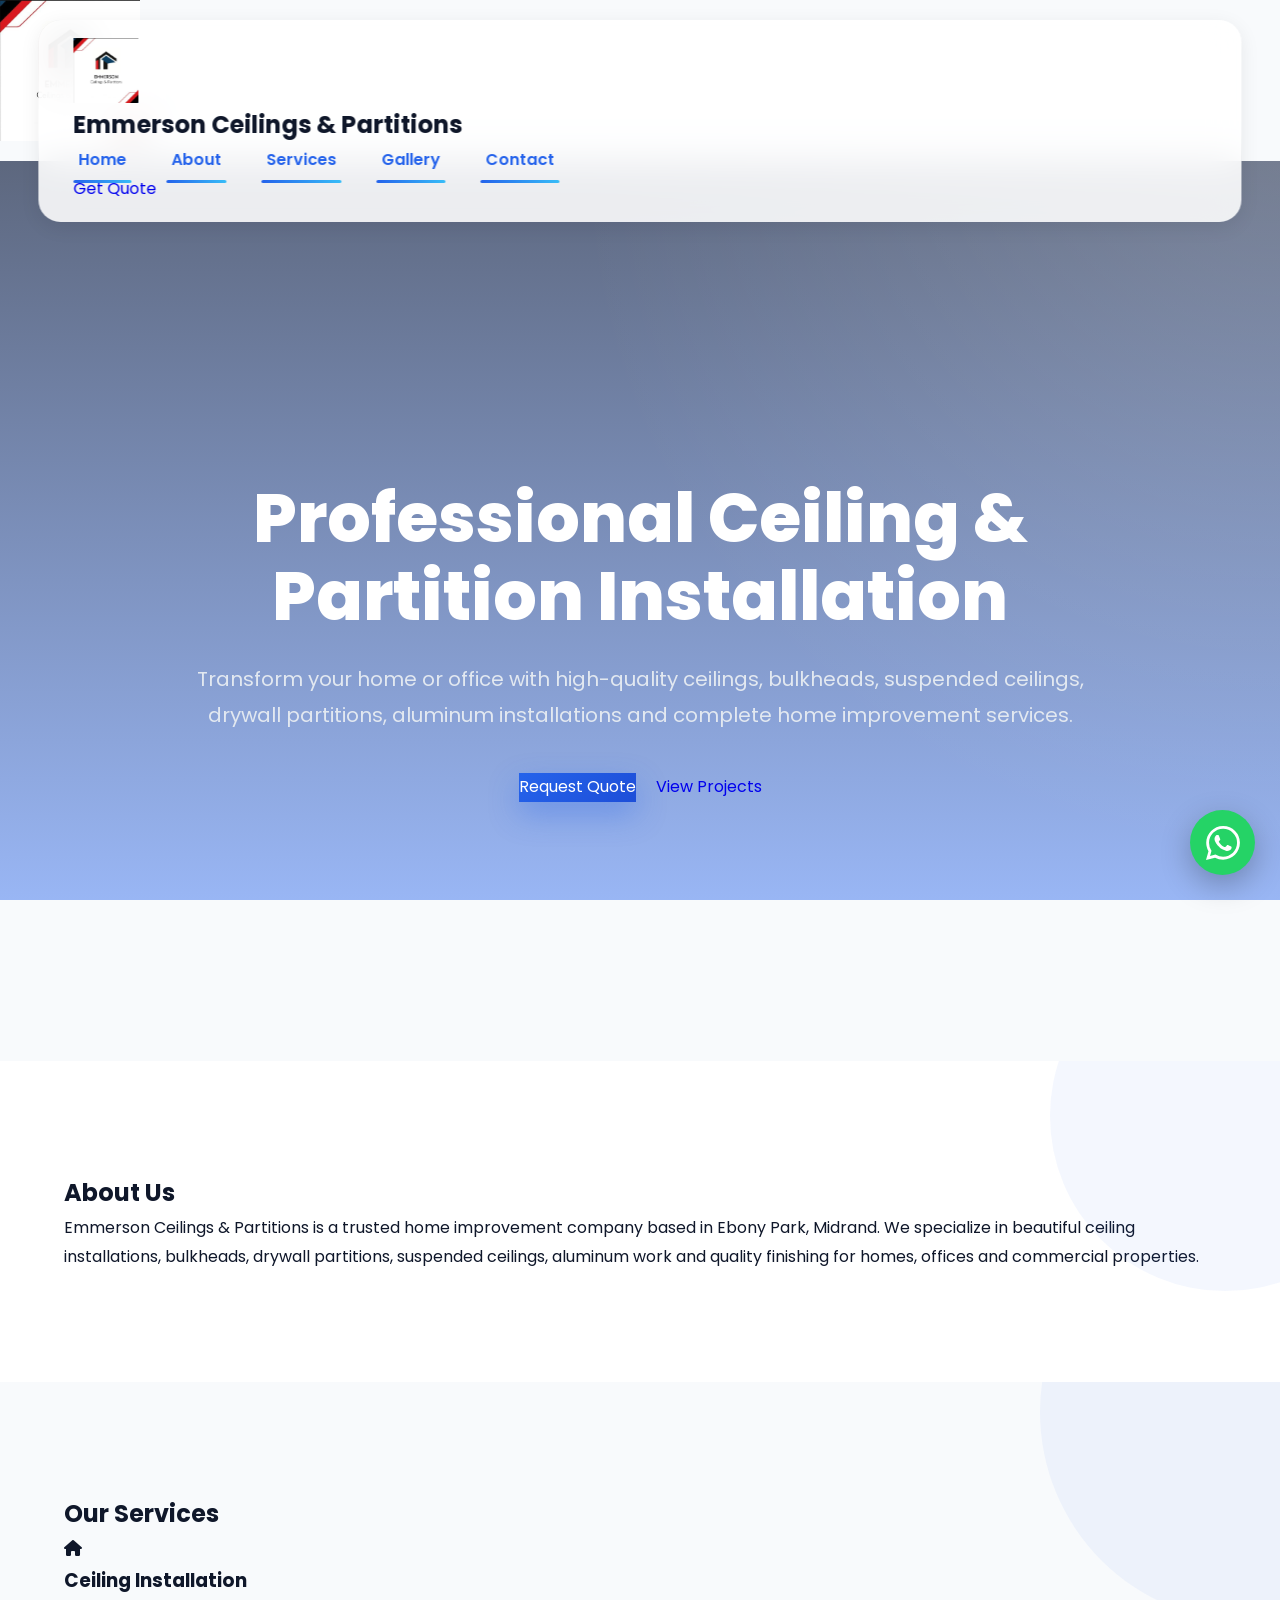
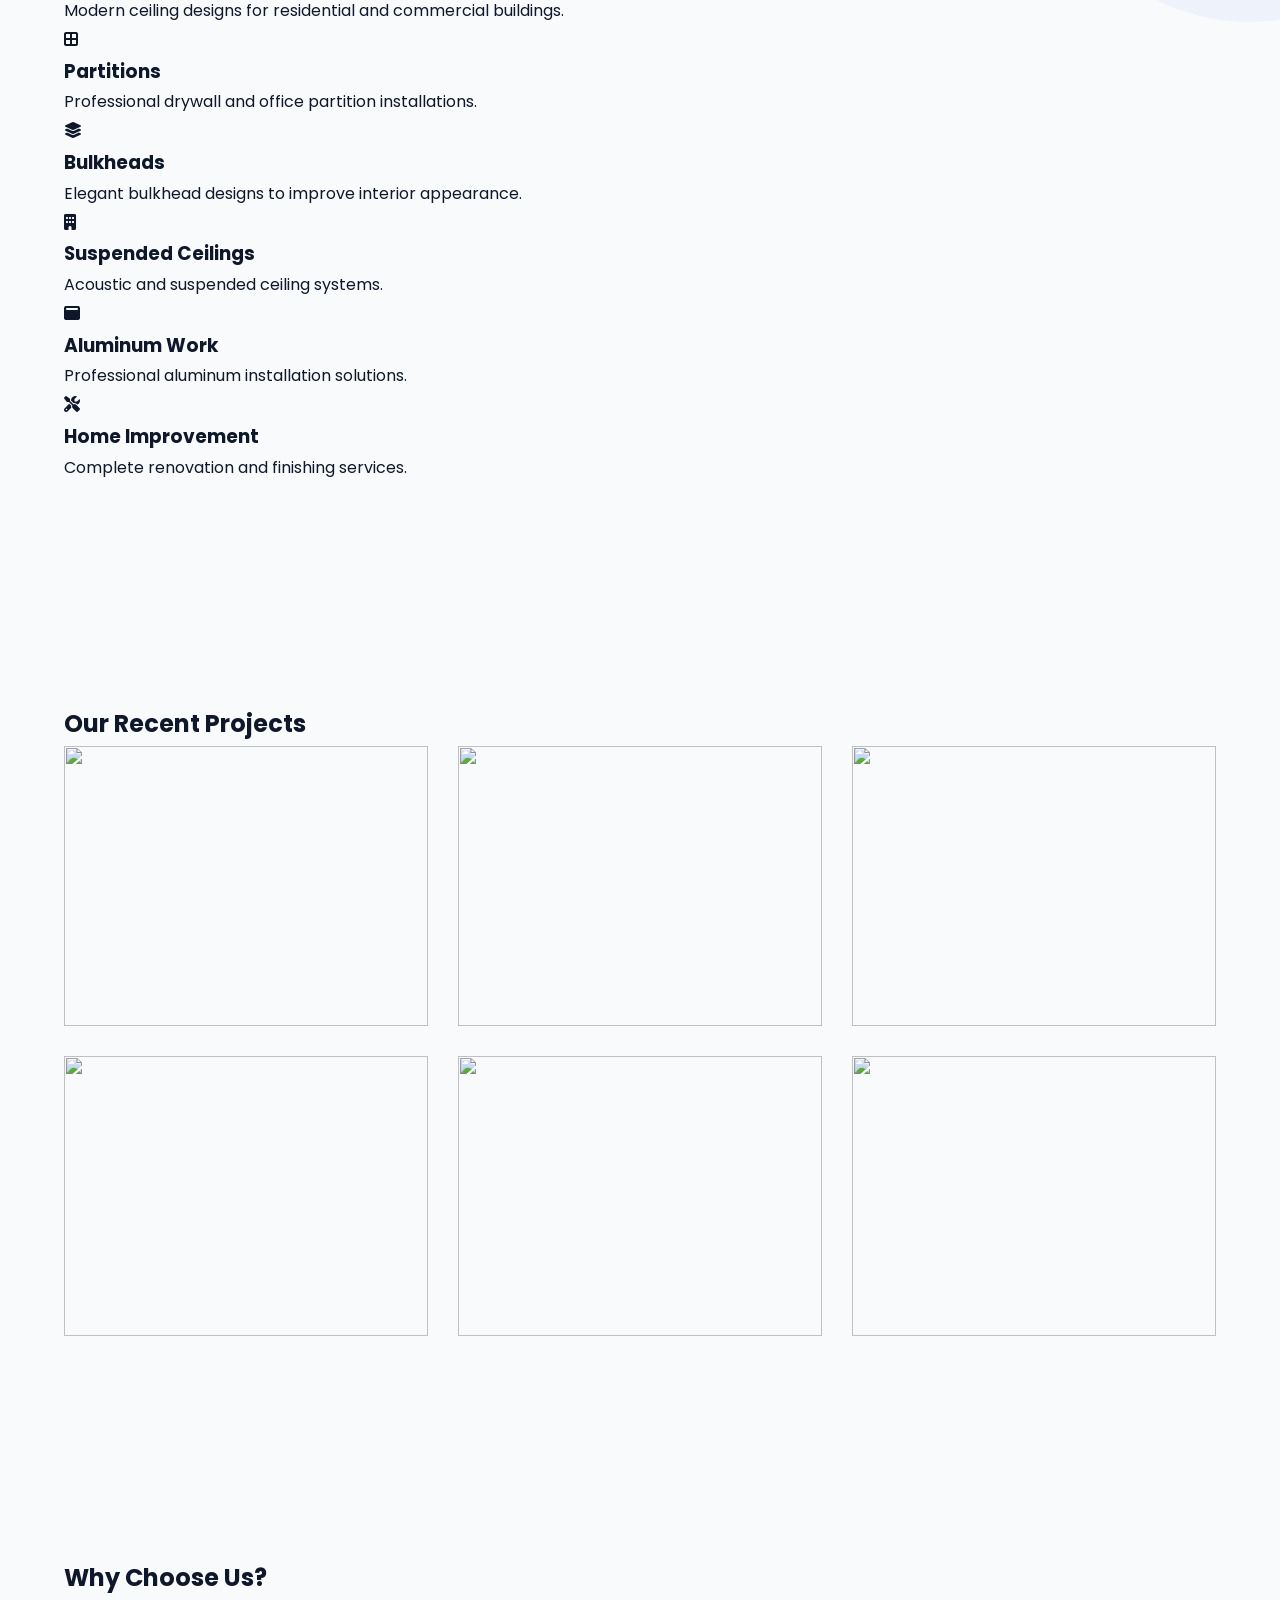
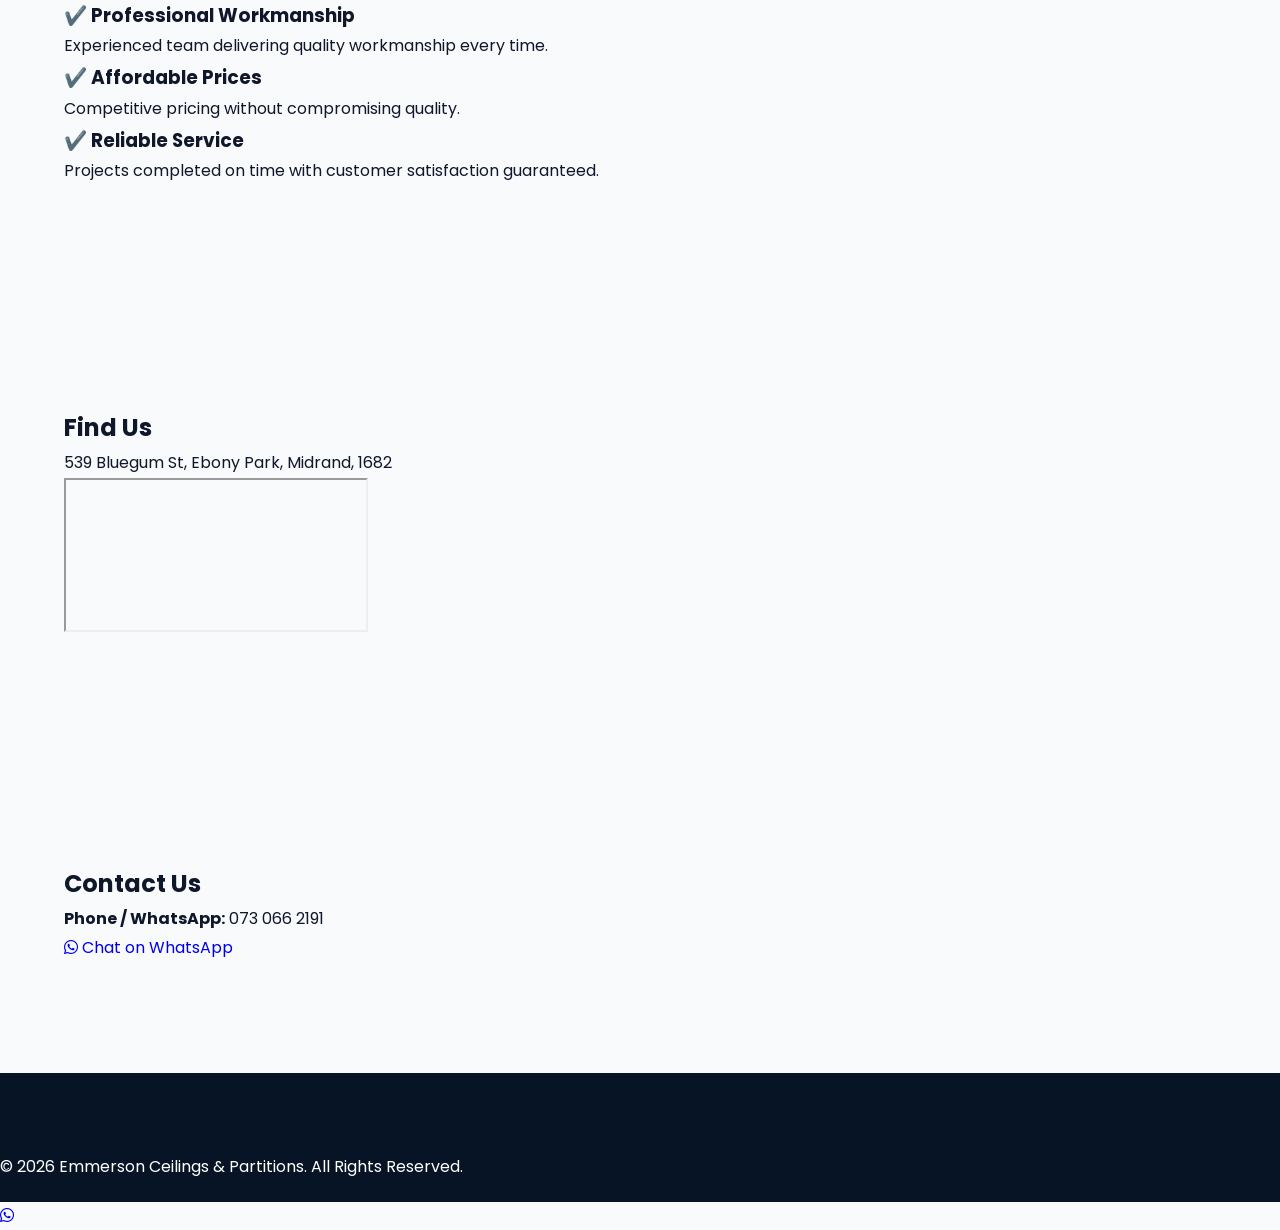
==== commit e67ee73b: "Change logo image format and source Updated logo image format from .jpg to .pjp and corrected the fo" ====
--- a/index.html
+++ b/index.html
@@ -7,7 +7,7 @@
 <meta name="keywords" content="Ceilings, Partitions, Bulkhead, Suspended Ceiling, Aluminum, Midrand, Home Improvement">
 <meta name="author" content="Hlaks Web Wonders">
 <div class="footer-logo">
-    <img src="images/logo.jpg" alt="Emmerson Ceilings & Partitions">
+    <img src="images/logo.pjp.jpeg" alt="Emmerson Ceilings & Partitions">
 </div>
 <title>Emmerson Ceilings & Partitions</title>
 
@@ -30,7 +30,7 @@
 <nav class="navbar">
 
 <a href="index.html" class="logo">
-    <img src="images/logo.jpg" alt="Emmerson Ceilings & Partitions Logo">
+    <img src="images/logo.pjp.jpeg" alt="Emmerson Ceilings & Partitions Logo">
 </a>
 <h2>Emmerson Ceilings & Partitions</h2>
 </div>
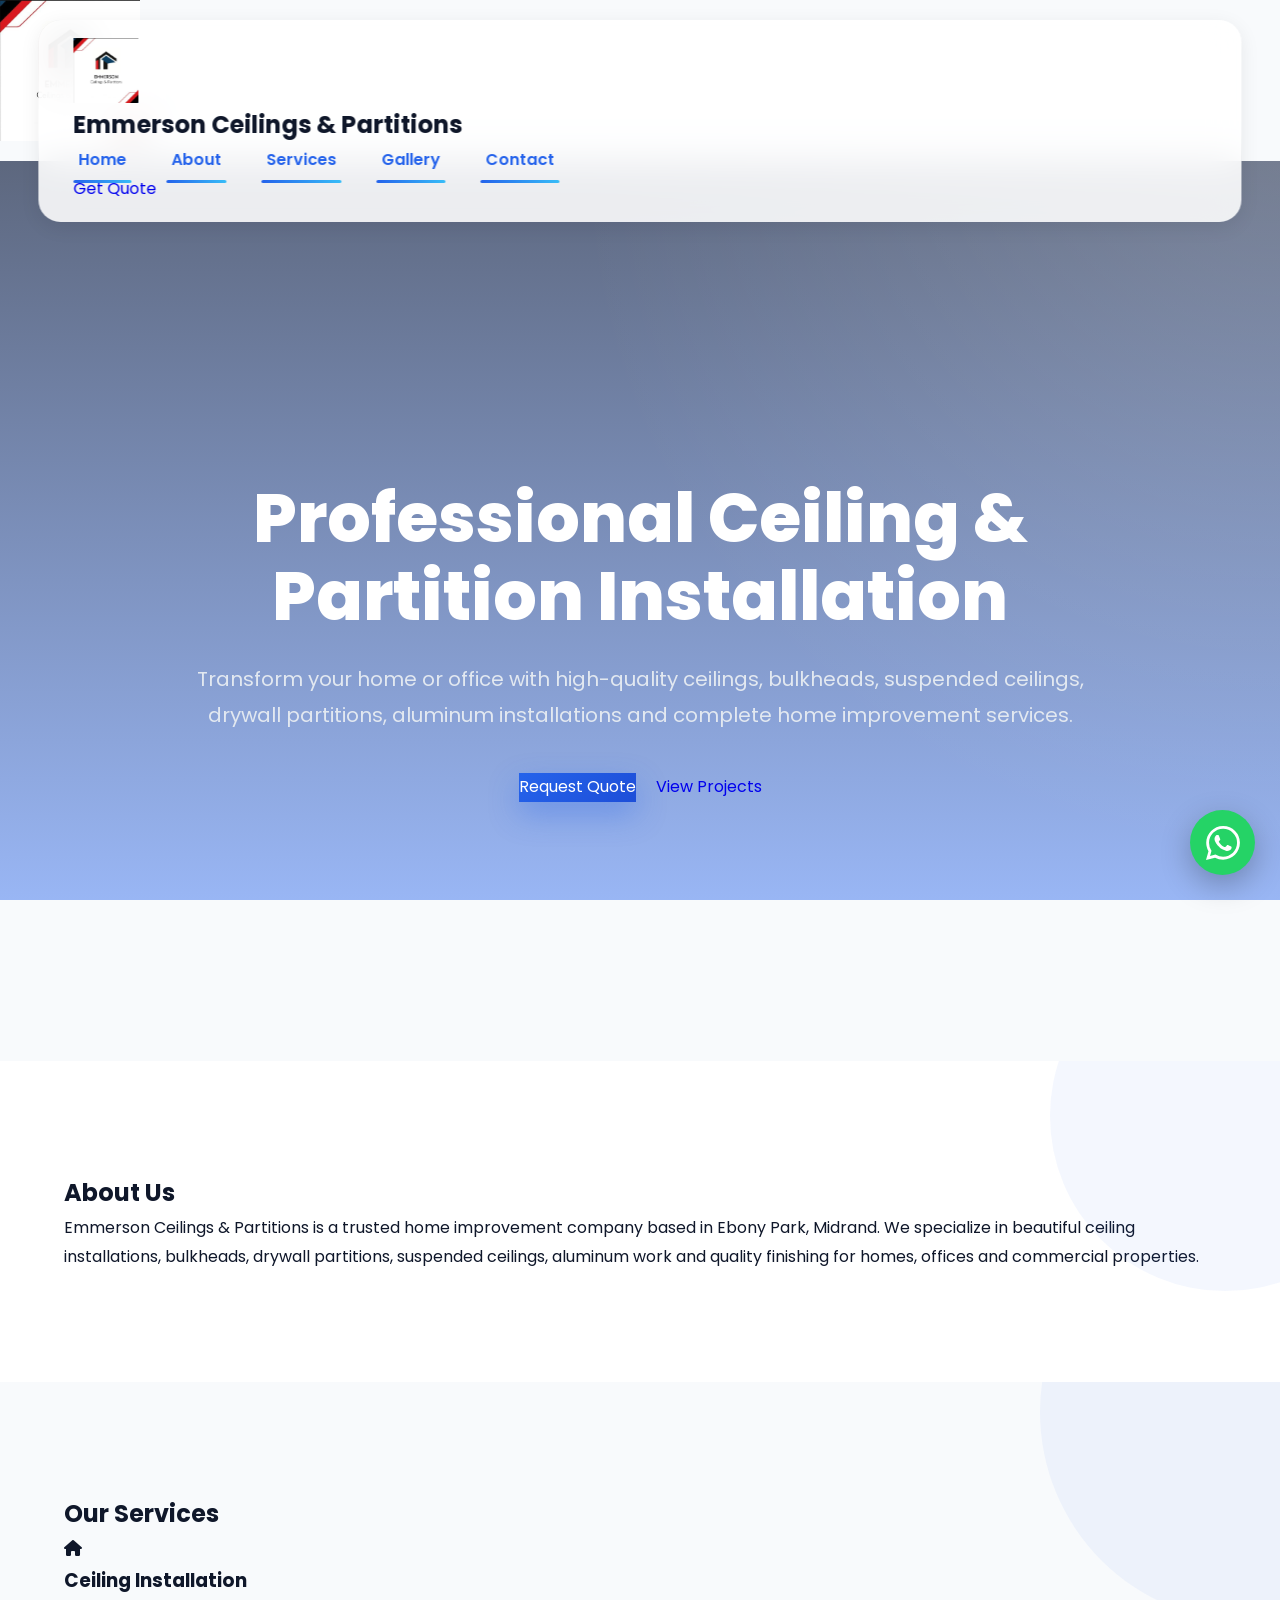
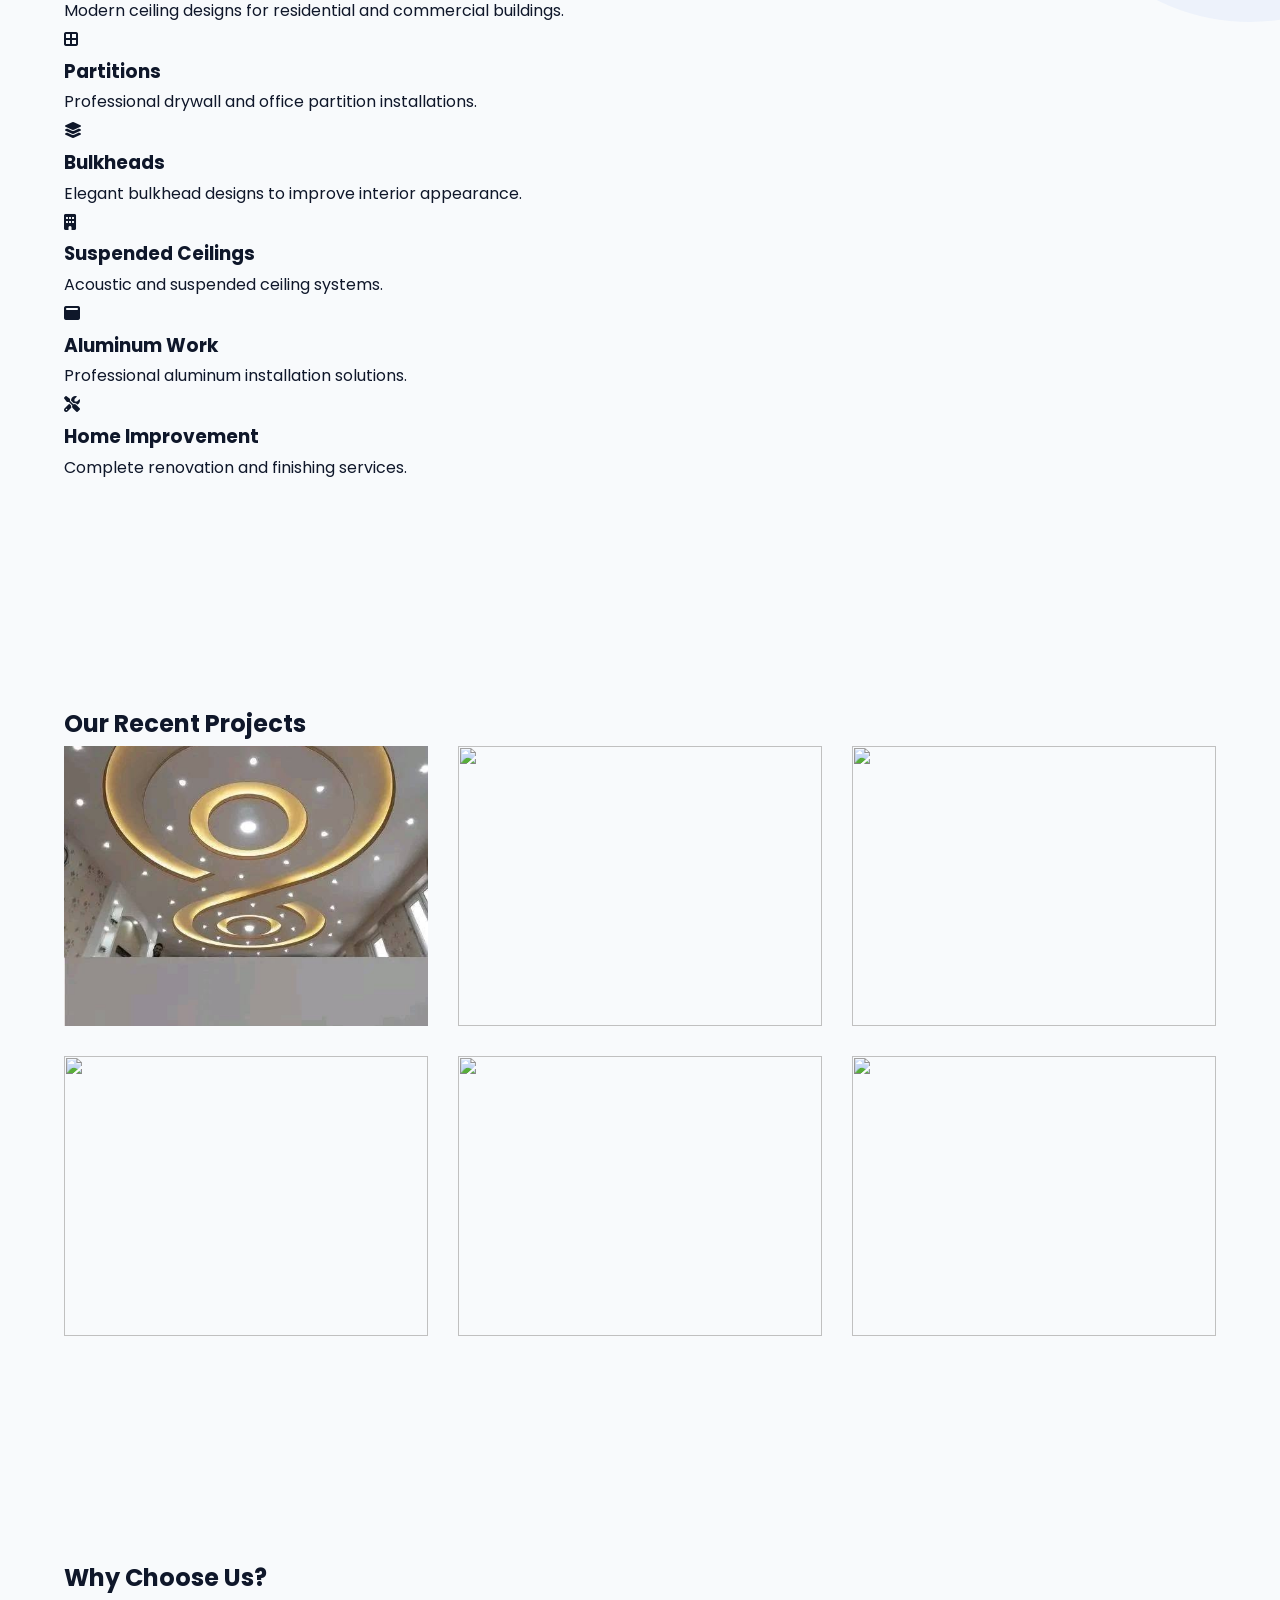
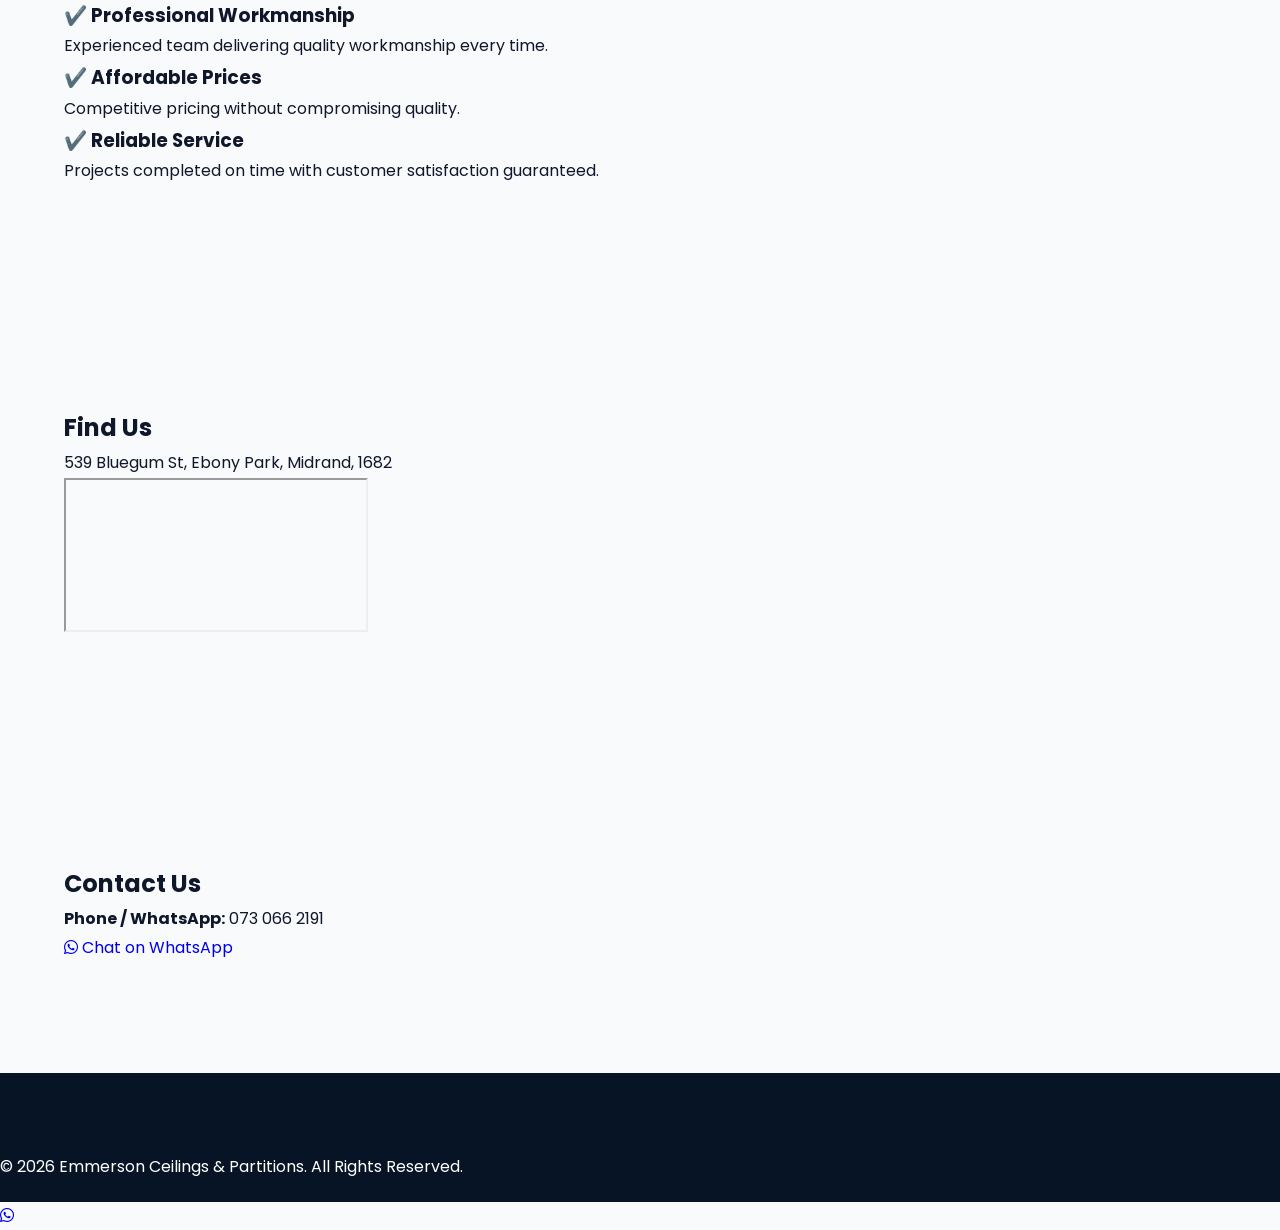
==== commit 3a241bc3: "Fix HTML encoding issues in index.html" ====
--- a/index.html
+++ b/index.html
@@ -195,7 +195,7 @@
 
 <div class="gallery-grid">
 
-<img src="images/project1.jpg" alt="">
+<img src="images/gallery16a.pjp.jpg" alt="">
 <img src="images/project2.jpg" alt="">
 <img src="images/project3.jpg" alt="">
 <img src="images/project4.jpg" alt="">
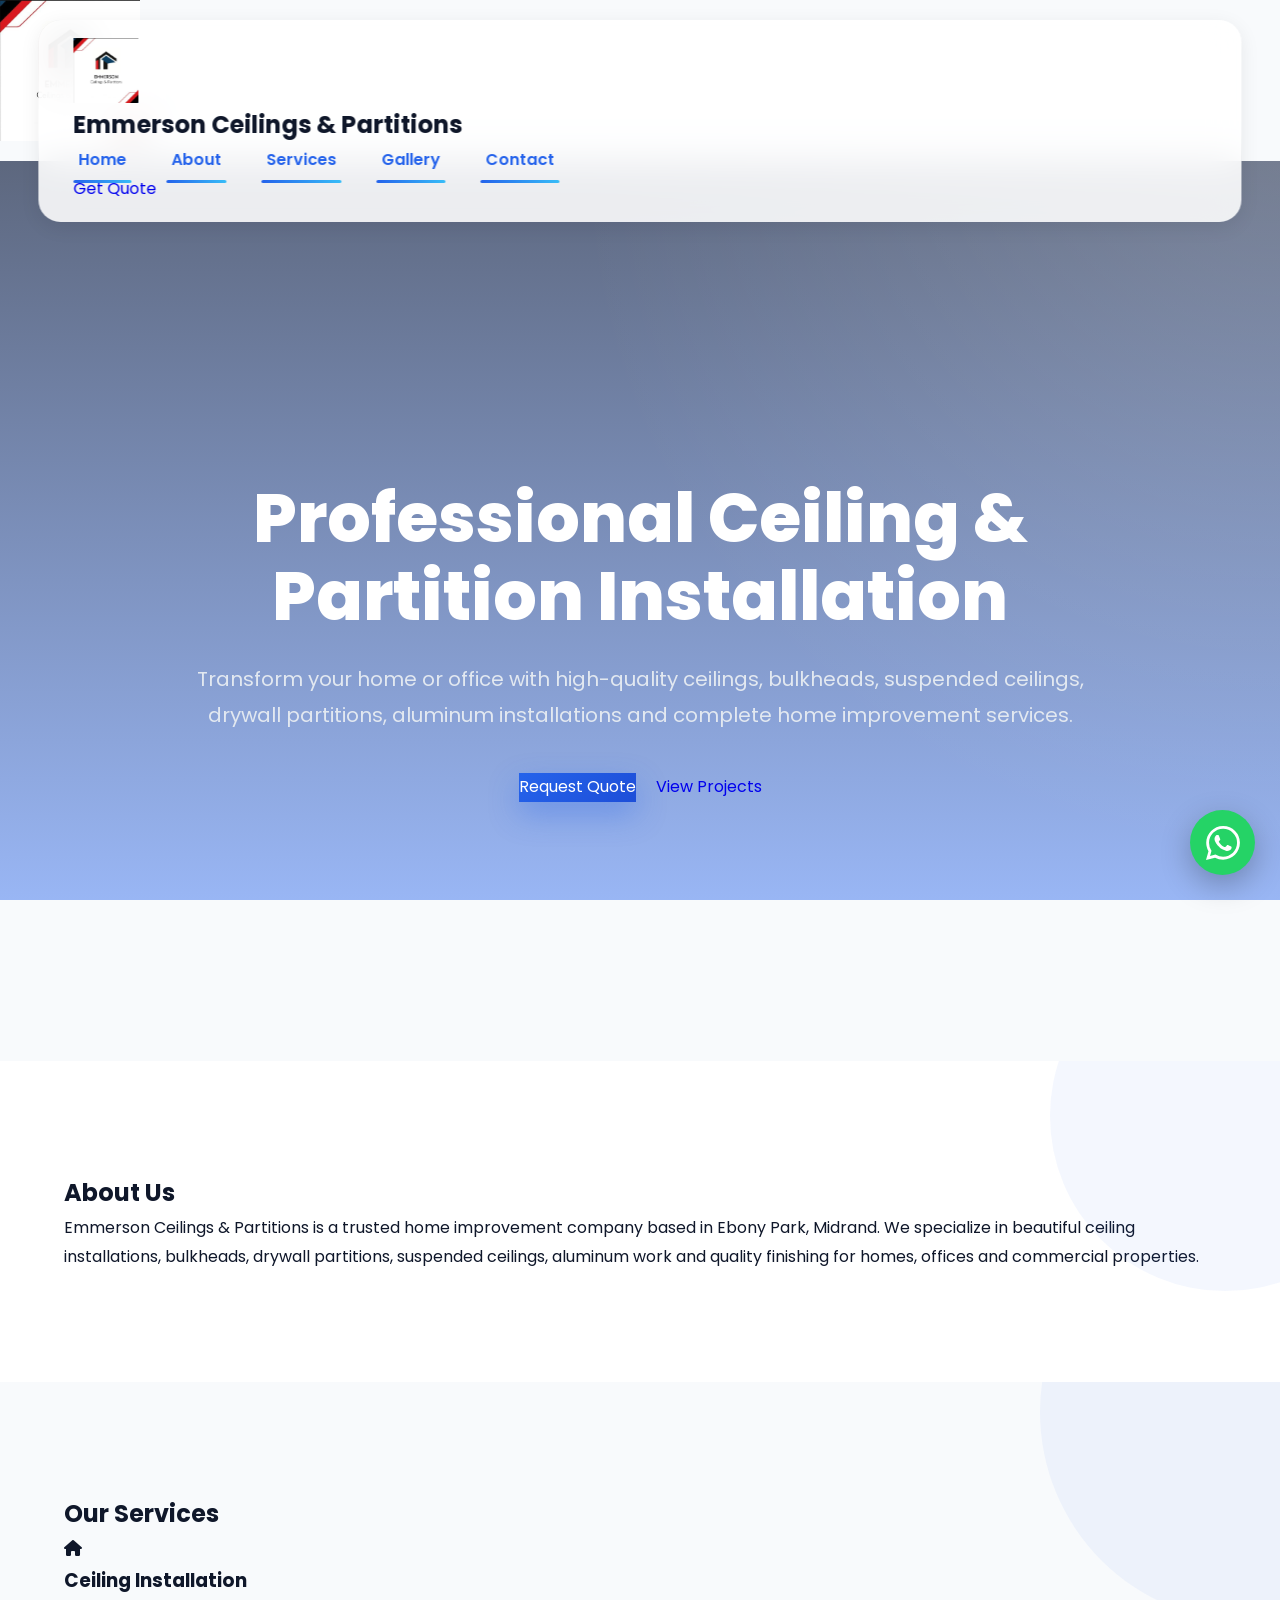
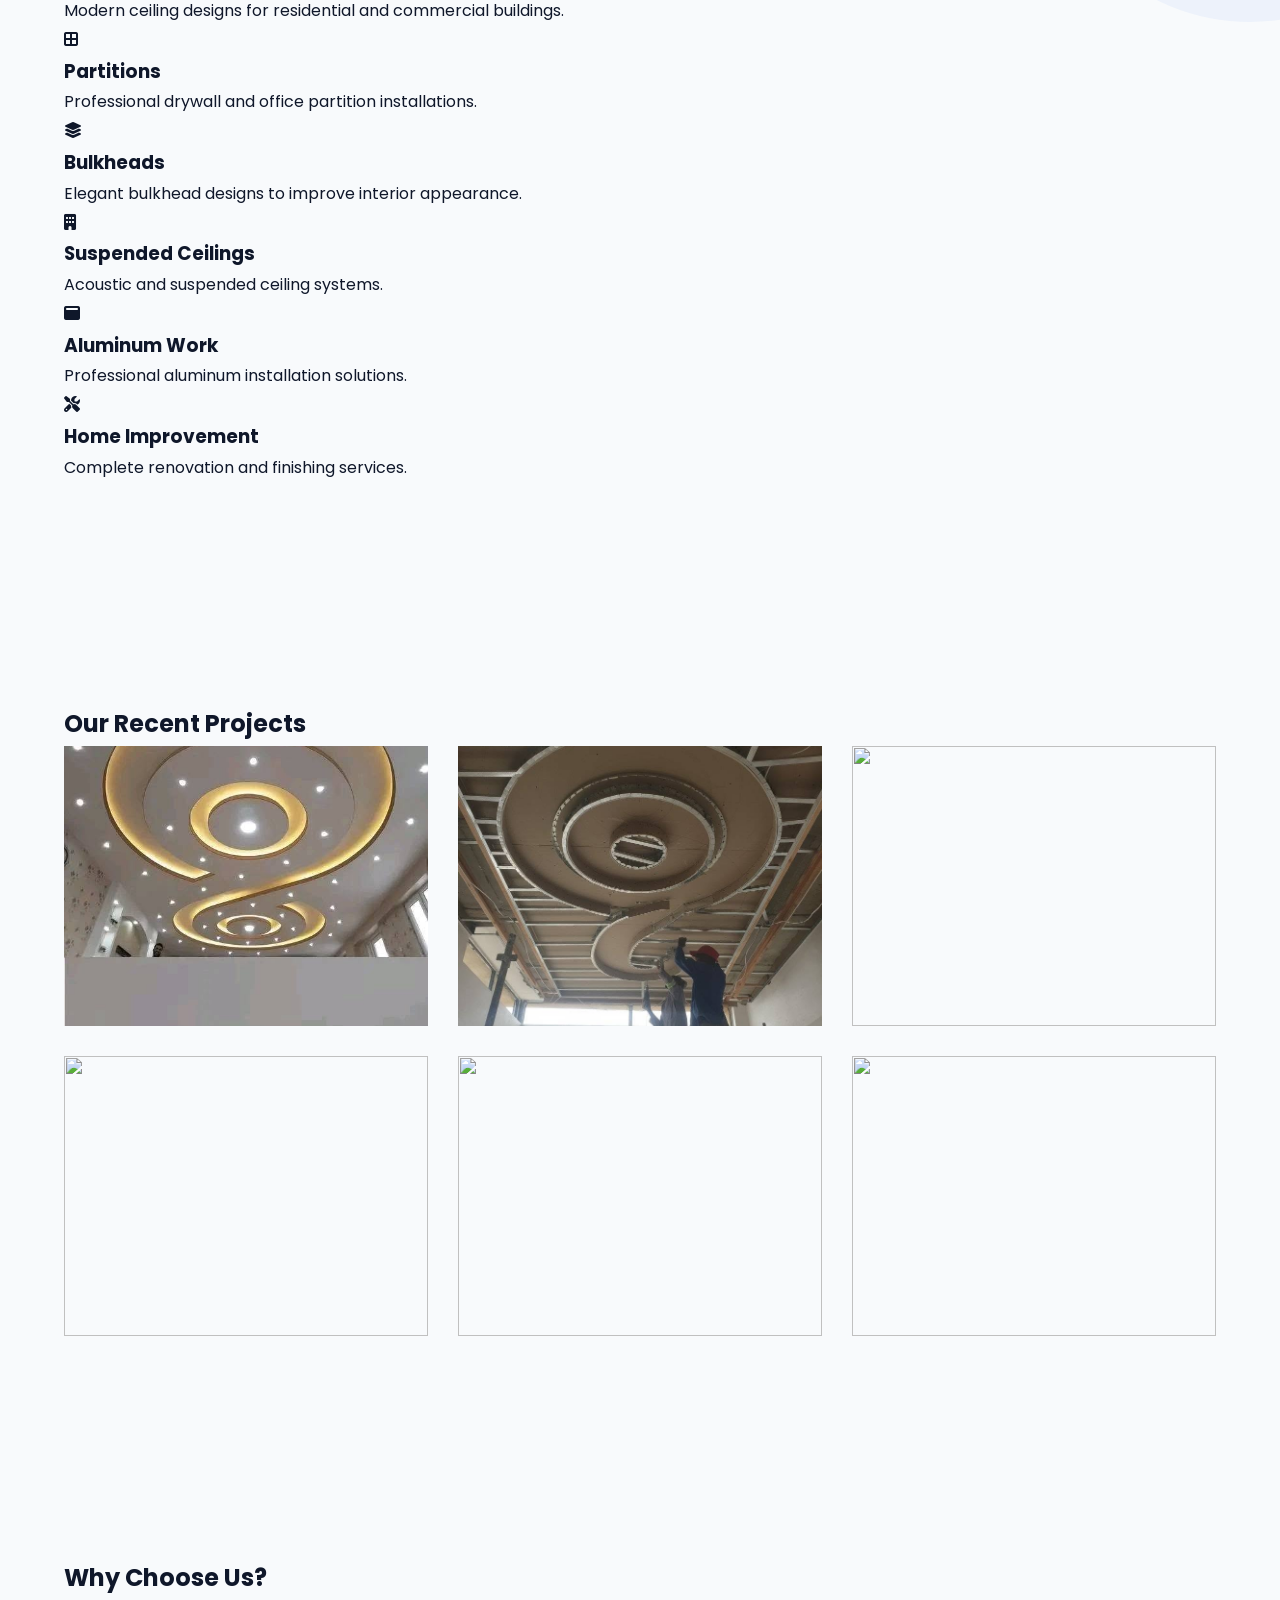
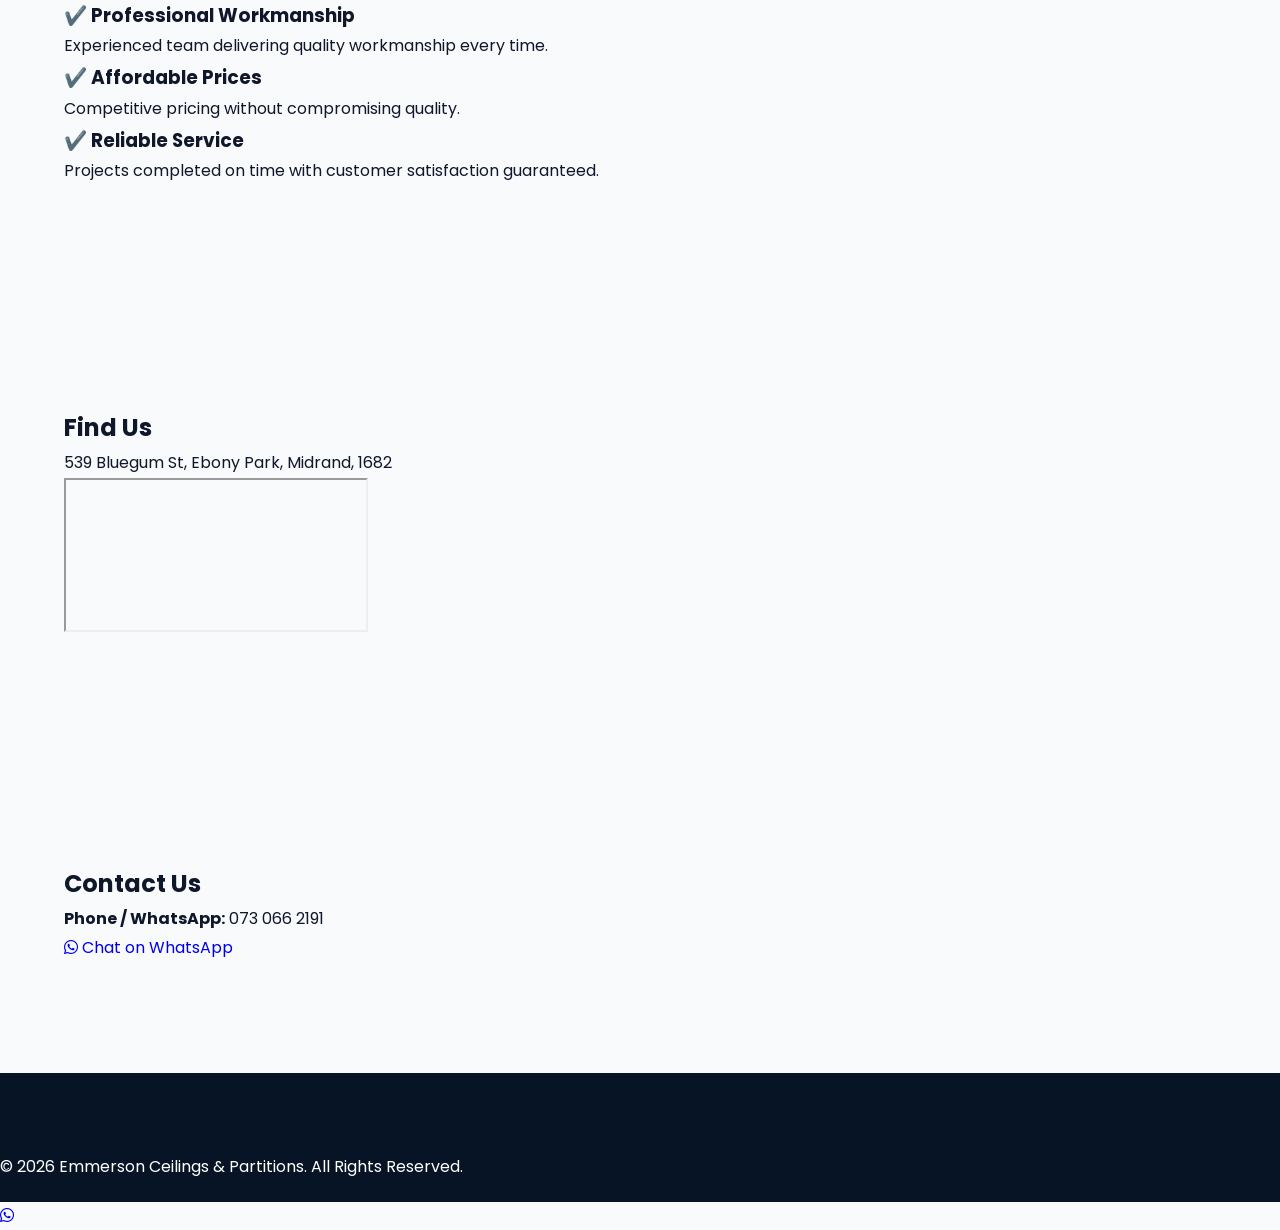
==== commit f3aad71c: "Fix HTML entities in index.html Replaced HTML entities with actual characters in index.html." ====
--- a/index.html
+++ b/index.html
@@ -196,7 +196,7 @@
 <div class="gallery-grid">
 
 <img src="images/gallery16a.pjp.jpg" alt="">
-<img src="images/project2.jpg" alt="">
+<img src="images/gallery16b.pjp.jpg" alt="">
 <img src="images/project3.jpg" alt="">
 <img src="images/project4.jpg" alt="">
 <img src="images/project5.jpg" alt="">
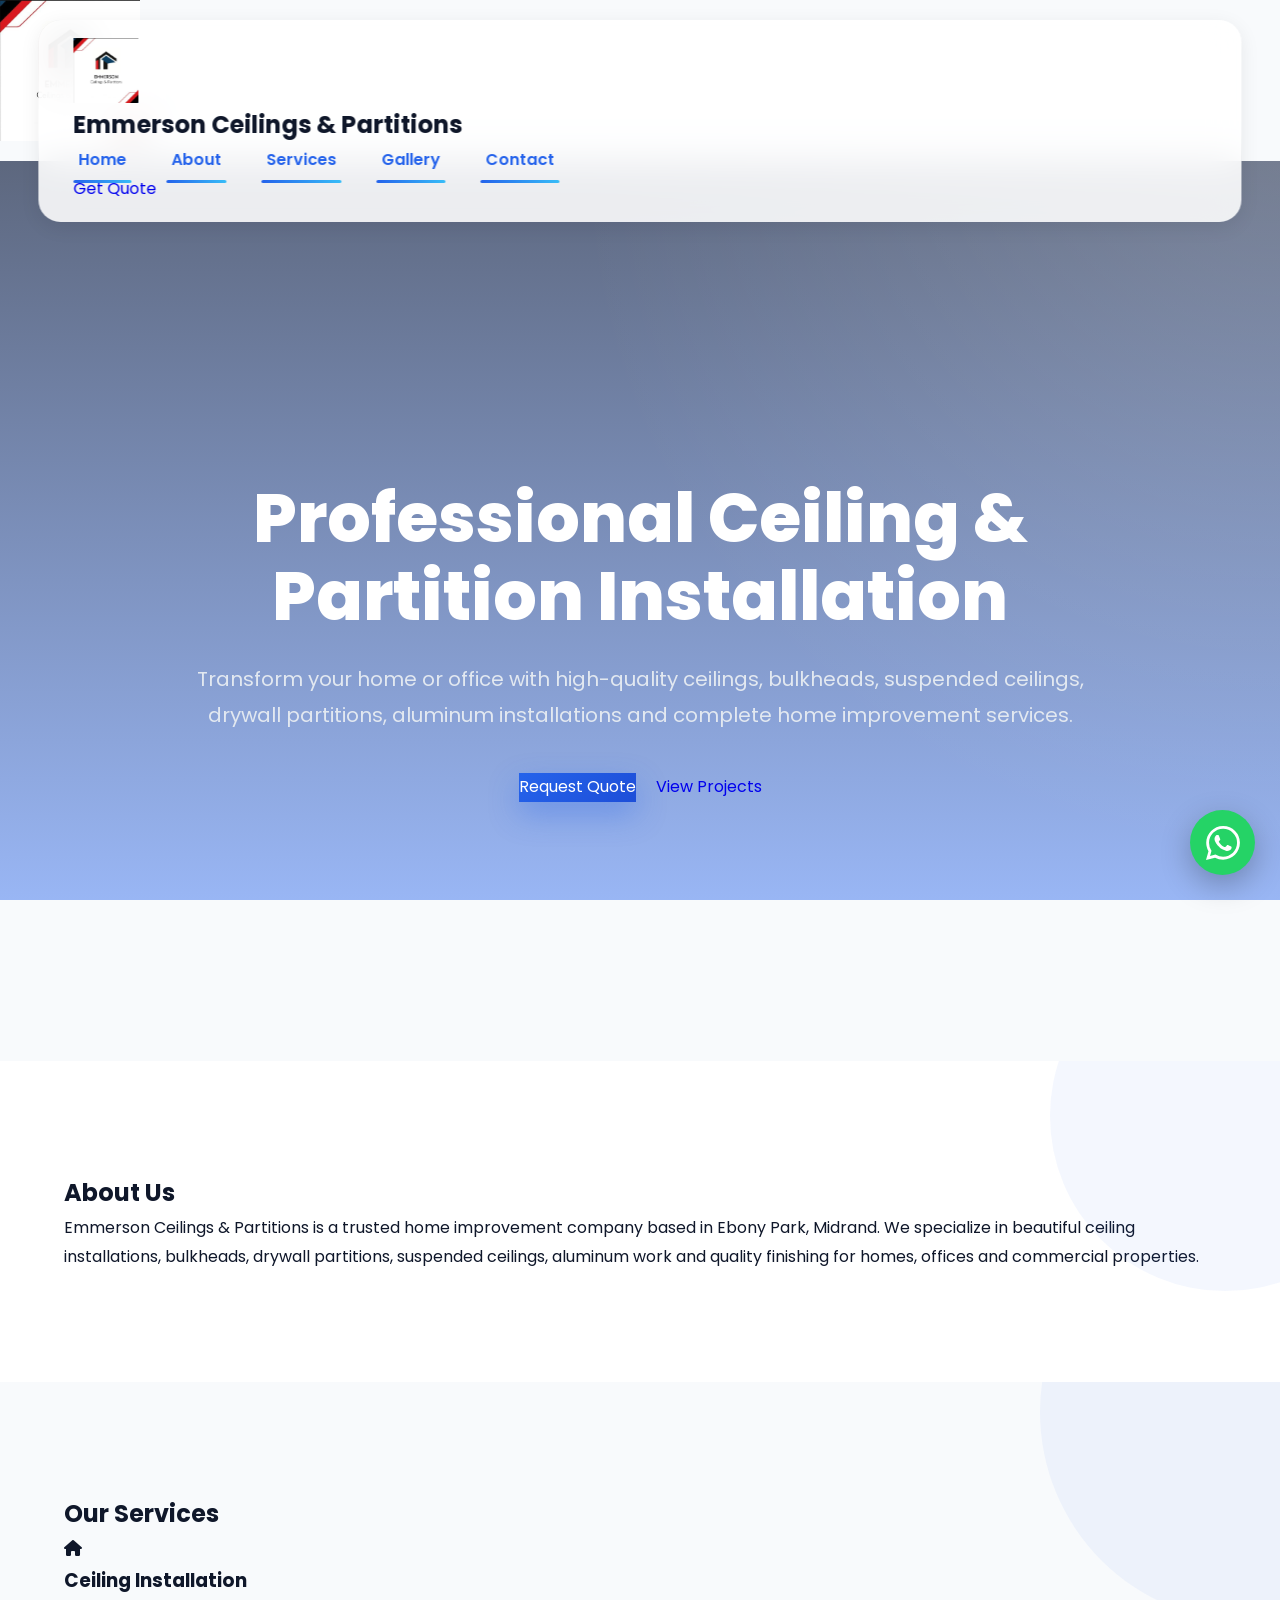
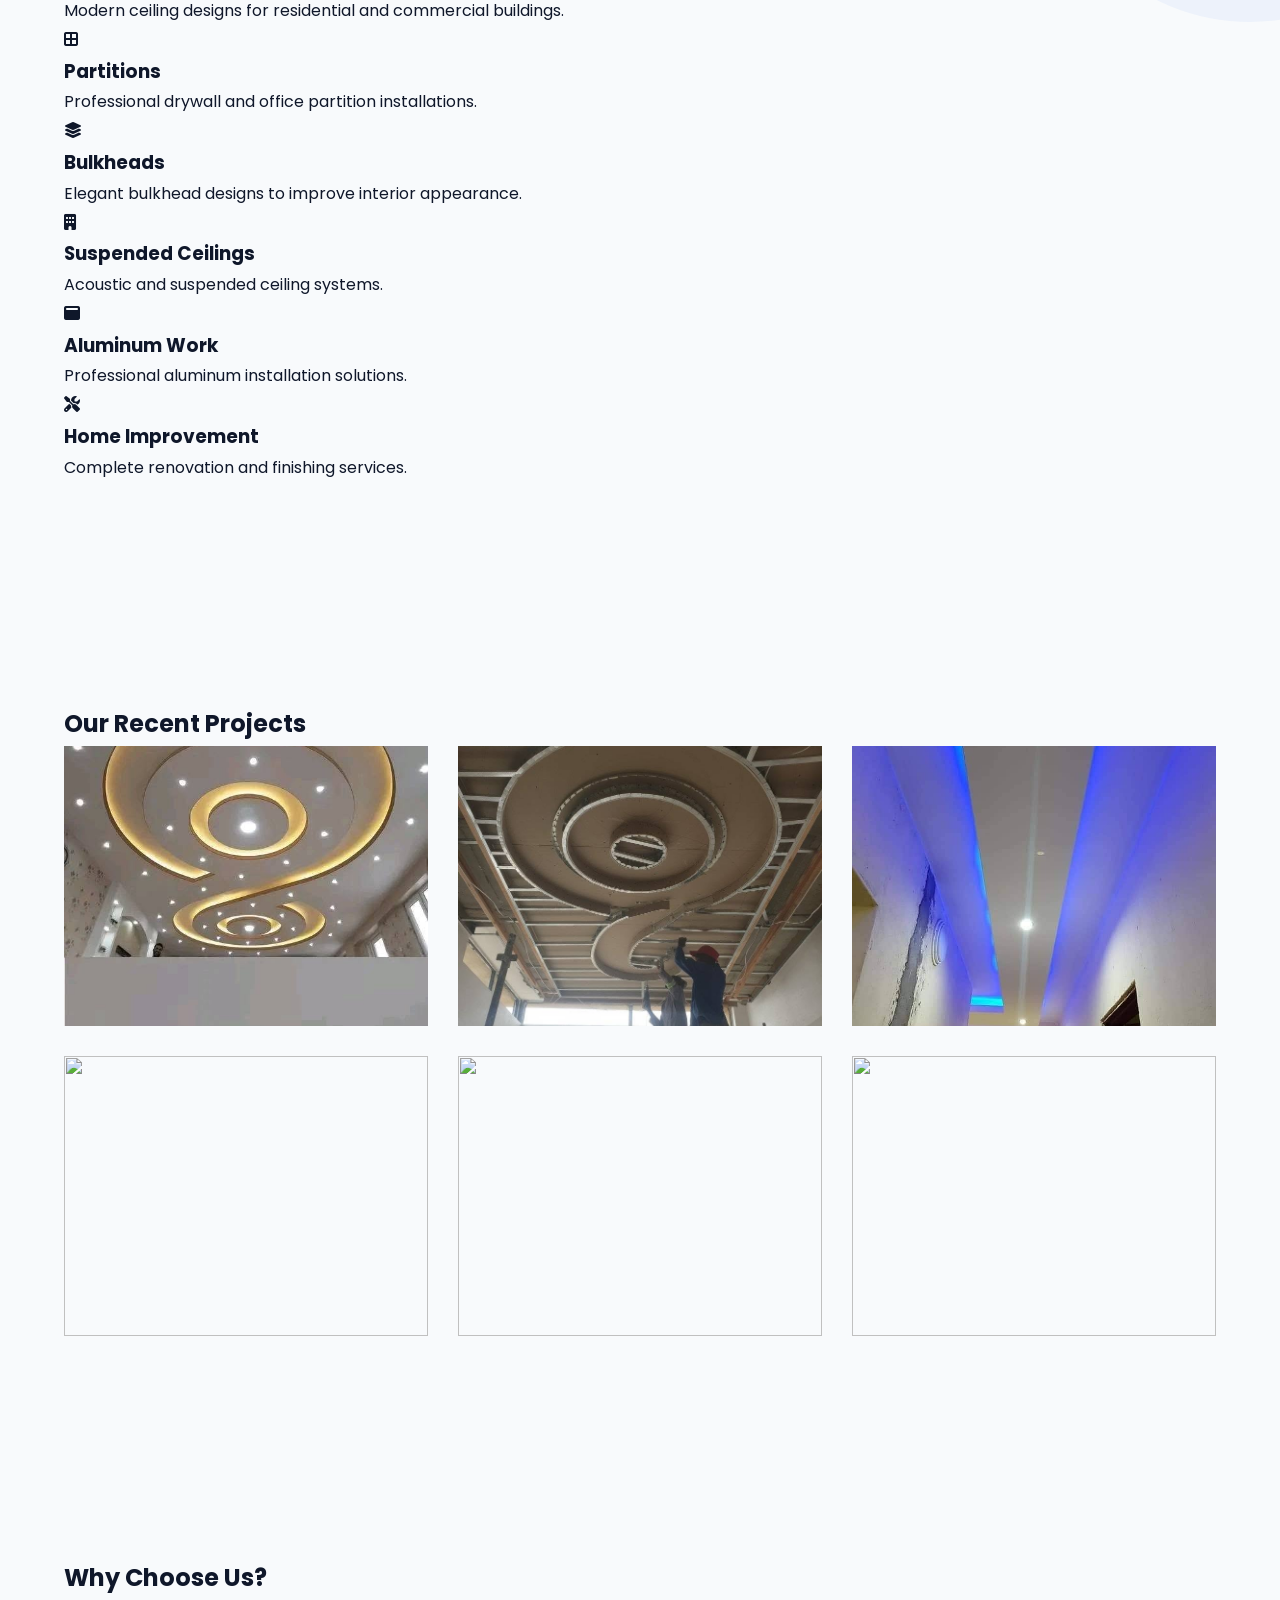
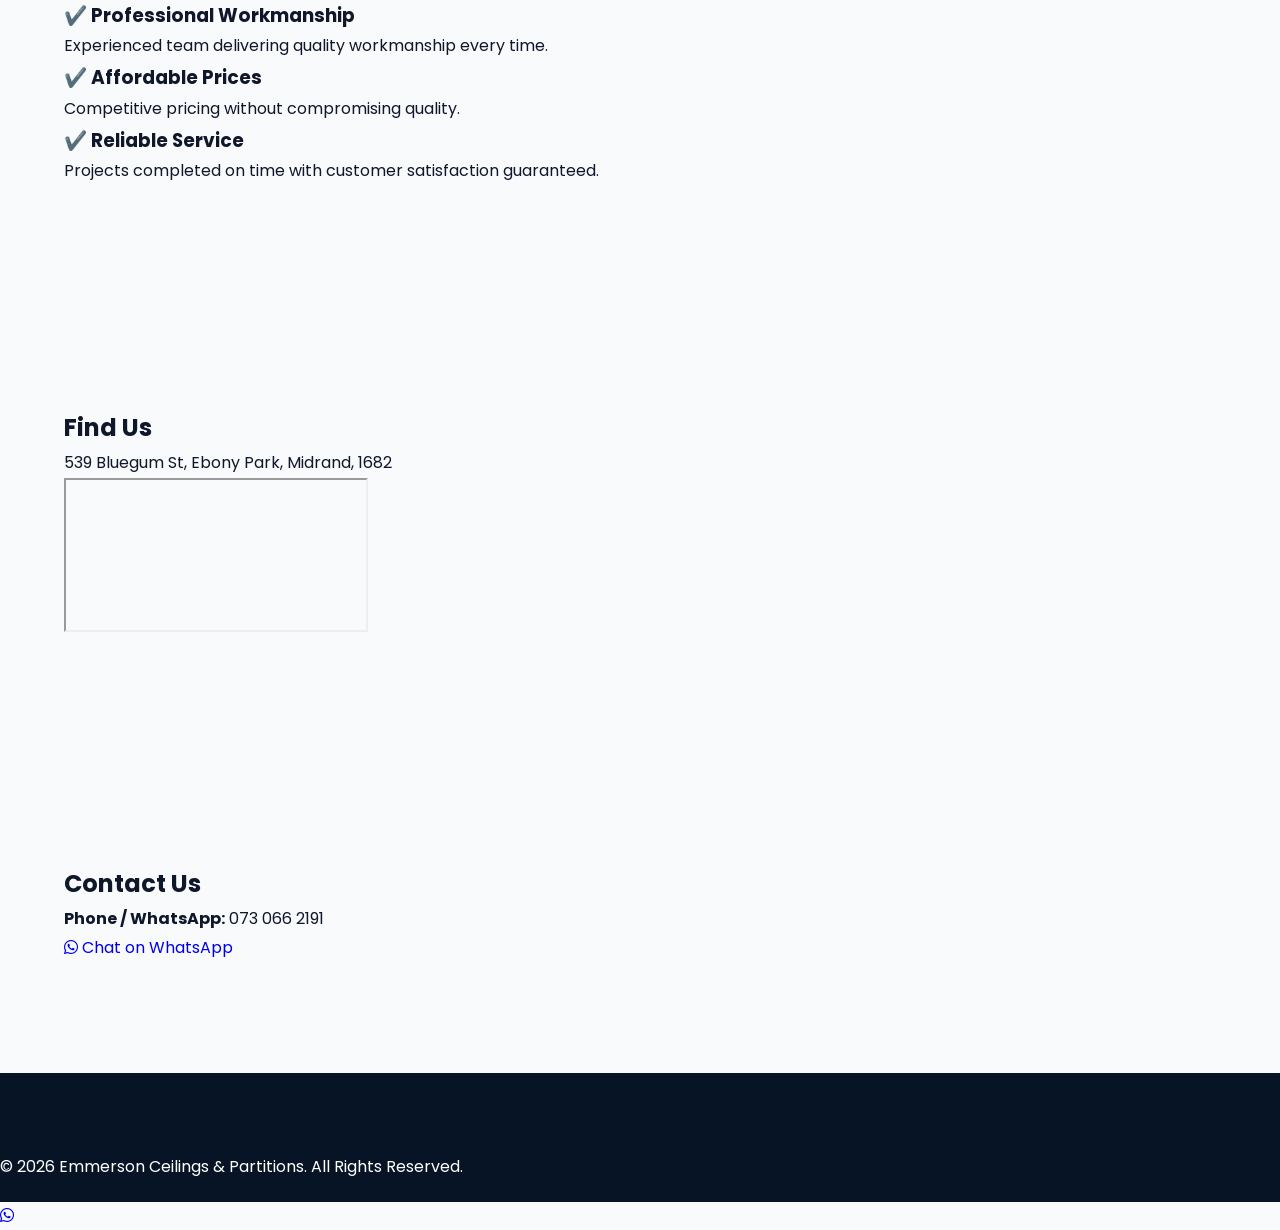
==== commit 03373722: "Fix HTML encoding issues in index.html" ====
--- a/index.html
+++ b/index.html
@@ -197,7 +197,7 @@
 
 <img src="images/gallery16a.pjp.jpg" alt="">
 <img src="images/gallery16b.pjp.jpg" alt="">
-<img src="images/project3.jpg" alt="">
+<img src="images/gallery4.pjp.jpg" alt="">
 <img src="images/project4.jpg" alt="">
 <img src="images/project5.jpg" alt="">
 <img src="images/project6.jpg" alt="">
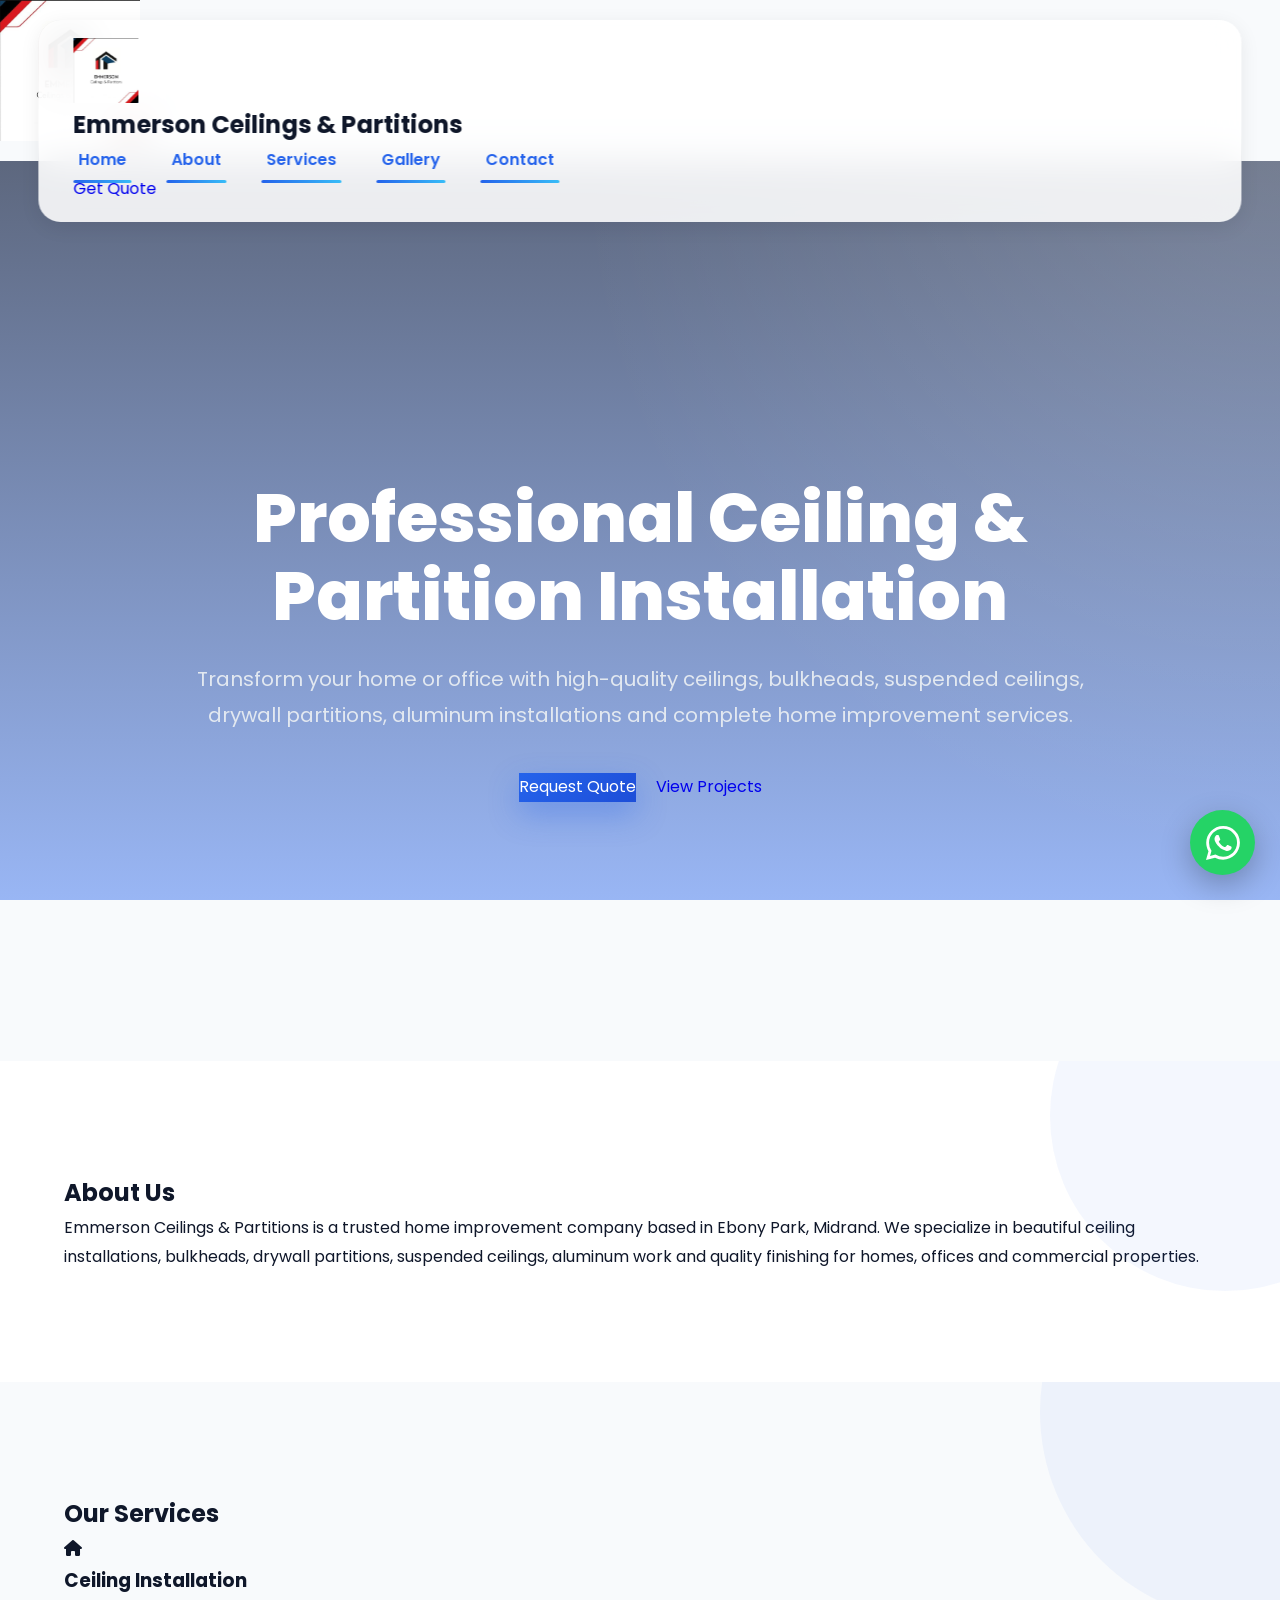
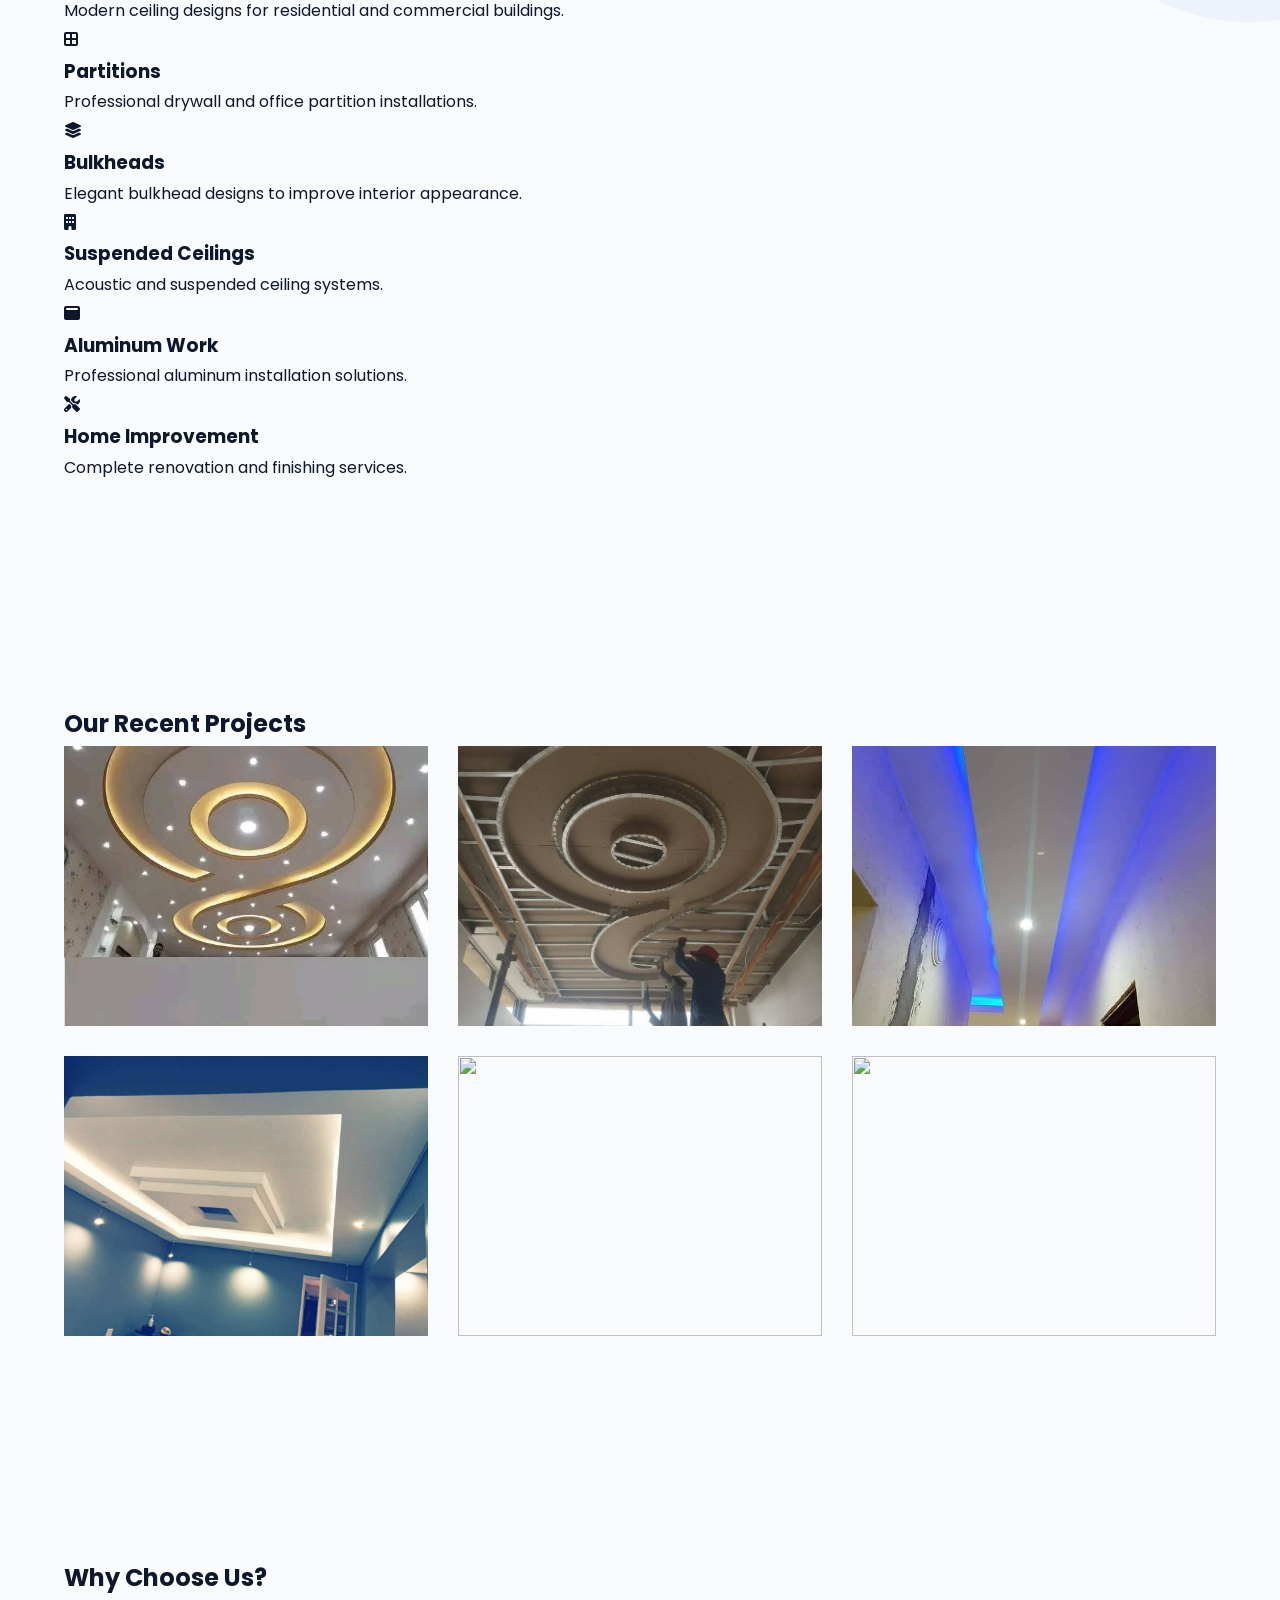
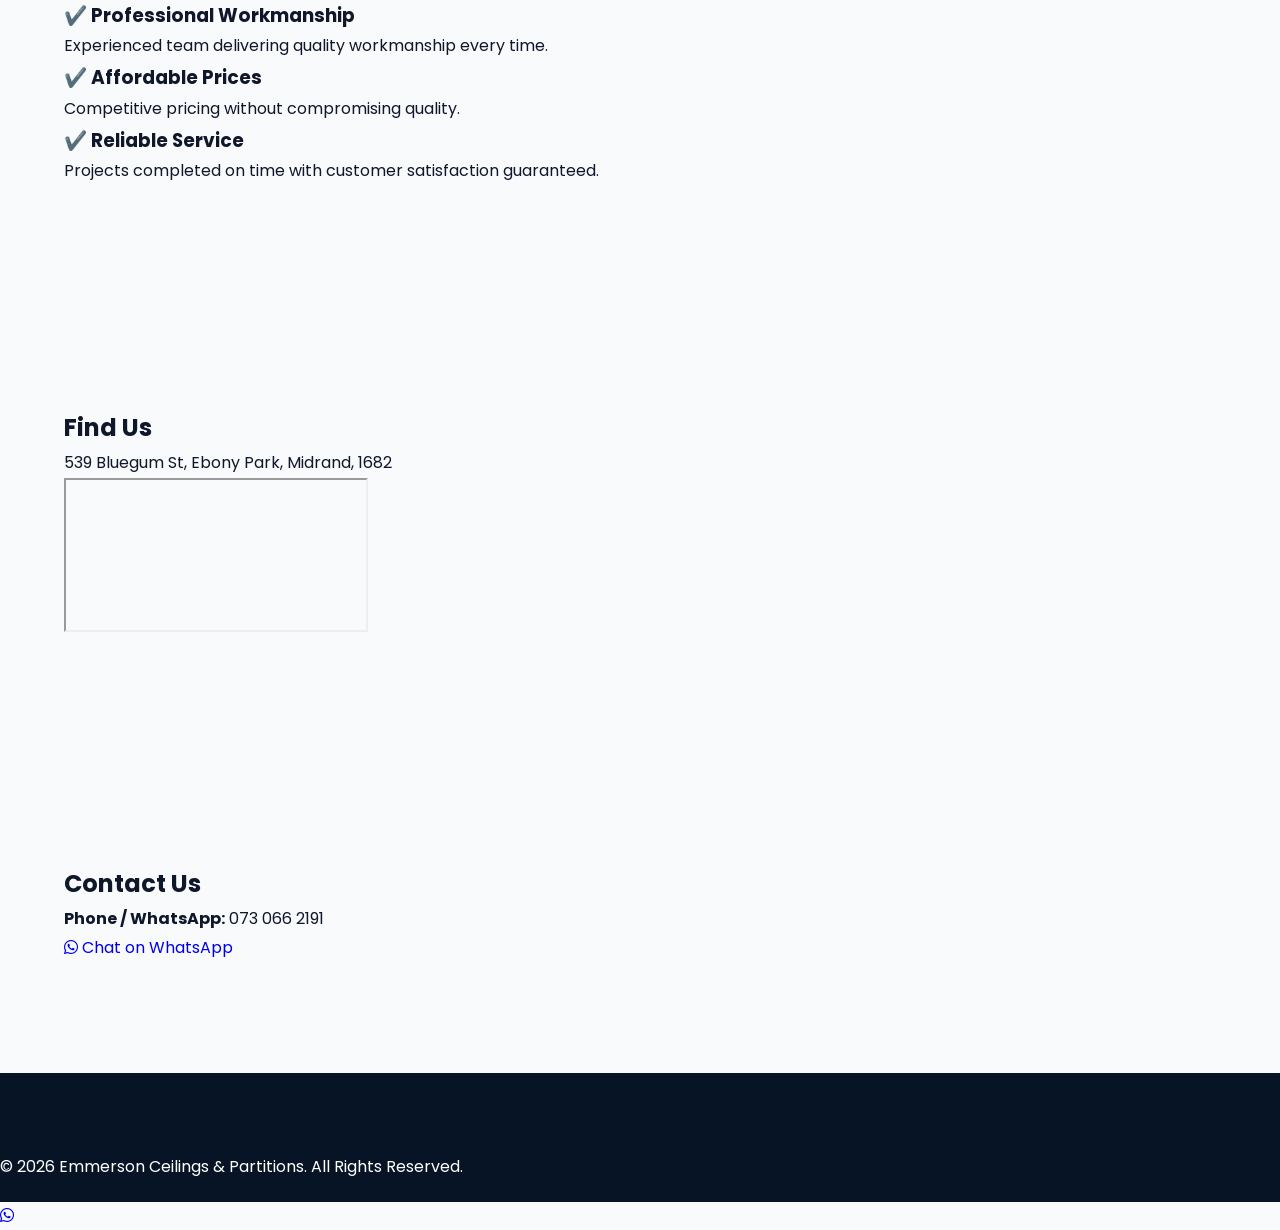
==== commit 989e7a59: "Fix HTML encoding issues in index.html" ====
--- a/index.html
+++ b/index.html
@@ -198,7 +198,7 @@
 <img src="images/gallery16a.pjp.jpg" alt="">
 <img src="images/gallery16b.pjp.jpg" alt="">
 <img src="images/gallery4.pjp.jpg" alt="">
-<img src="images/project4.jpg" alt="">
+<img src="images/gallery12.pjp.jpg" alt="">
 <img src="images/project5.jpg" alt="">
 <img src="images/project6.jpg" alt="">
 
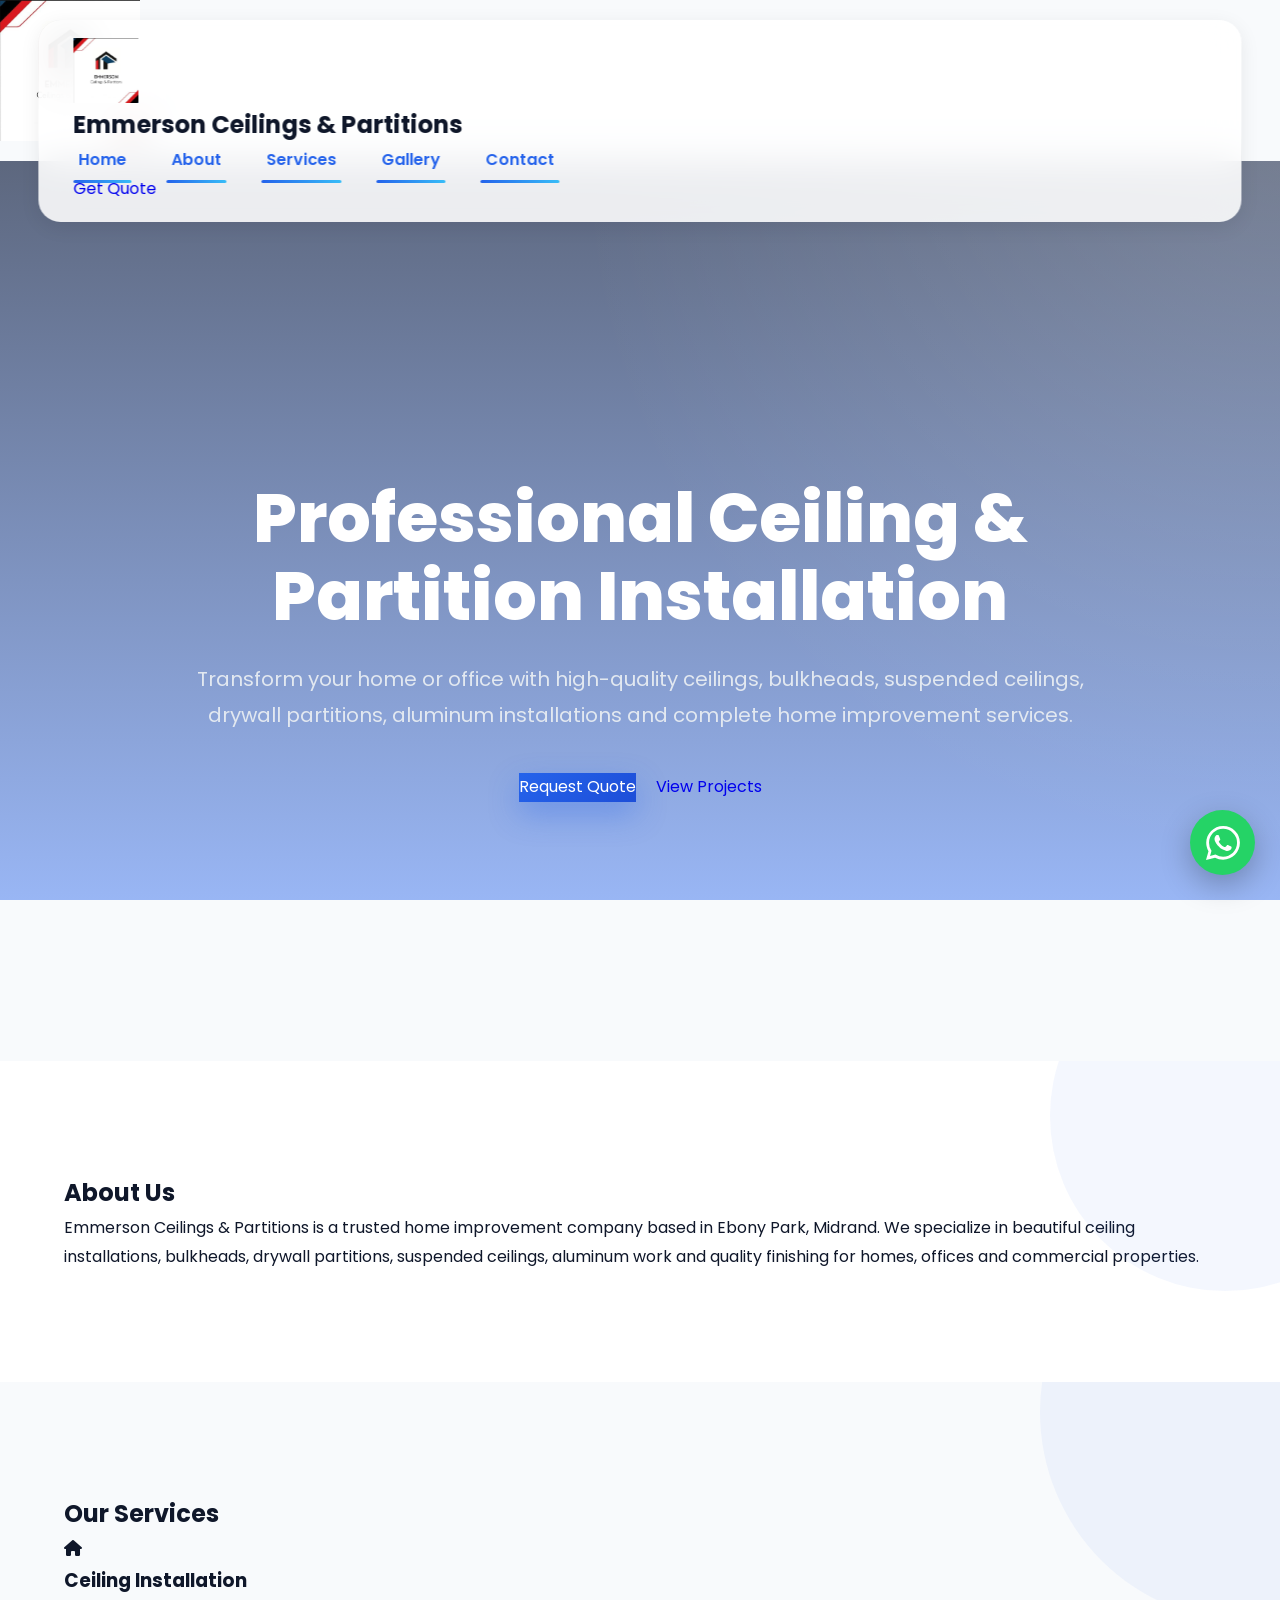
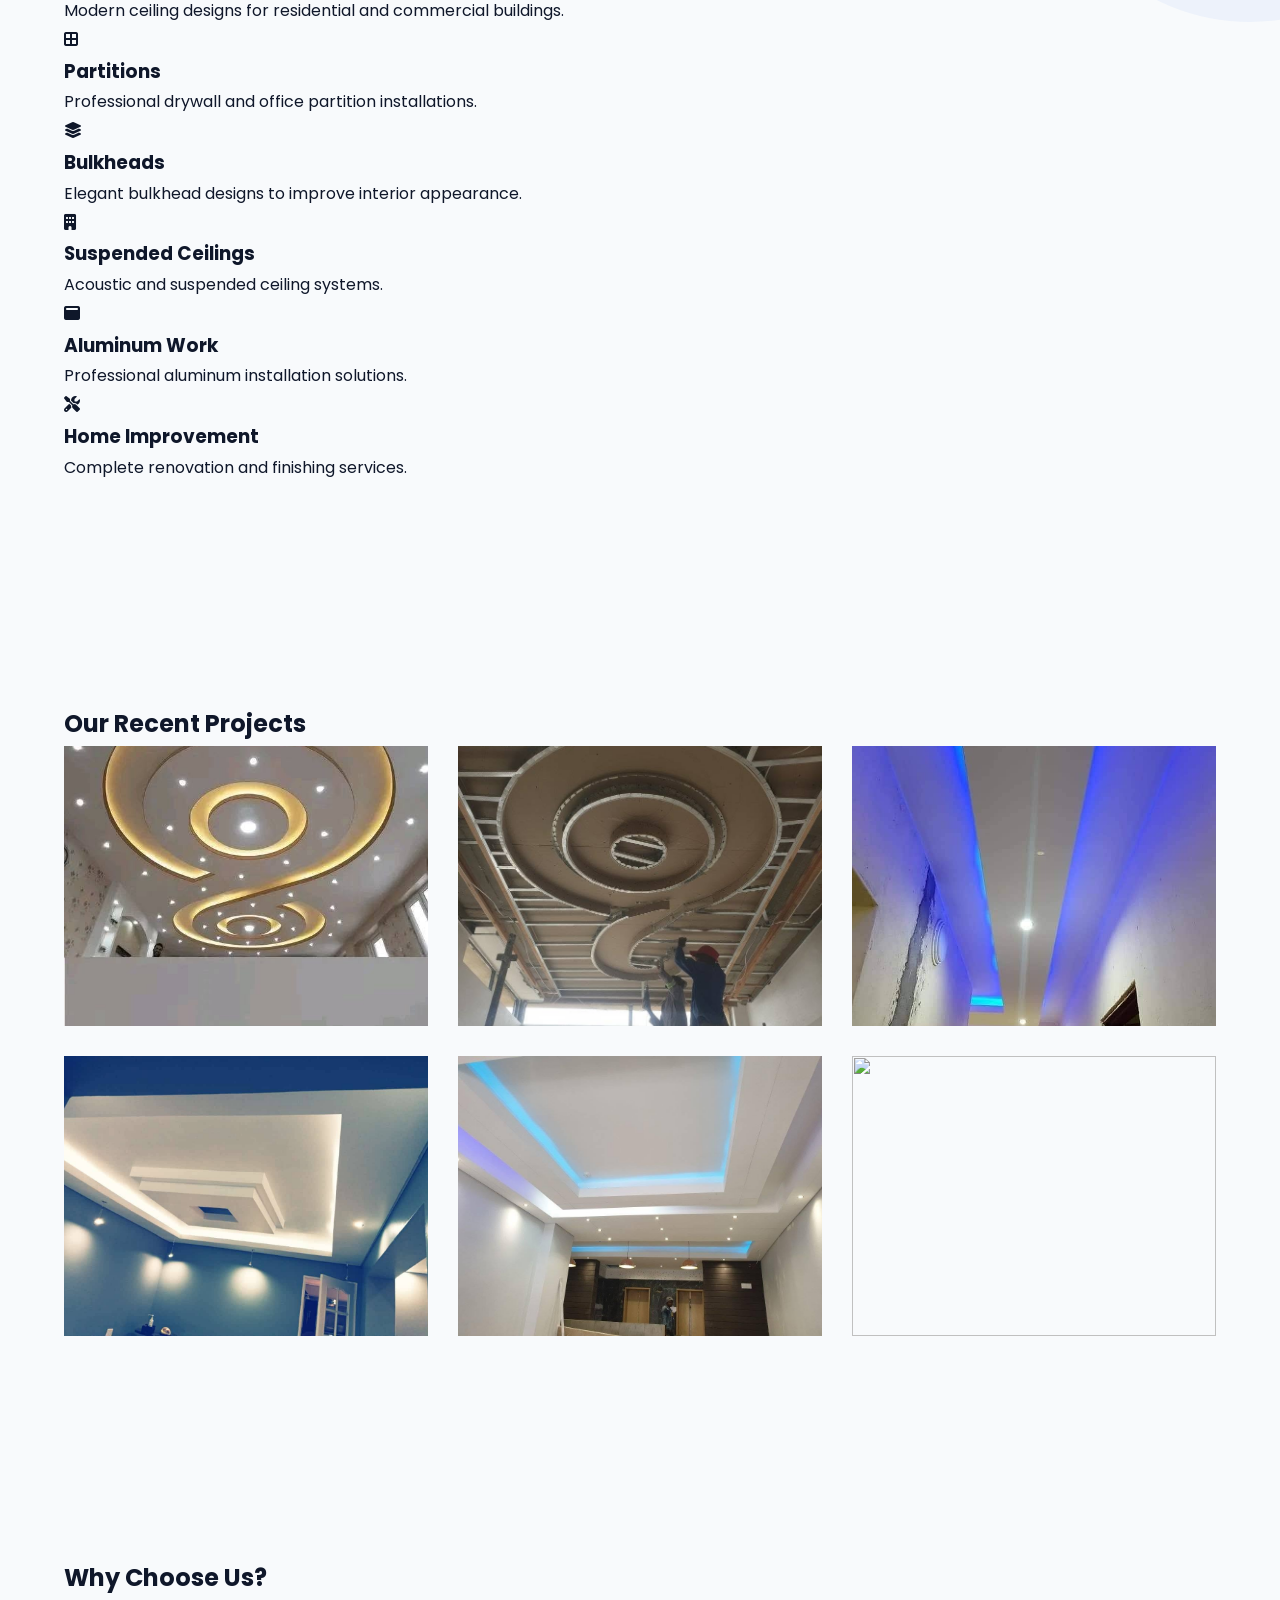
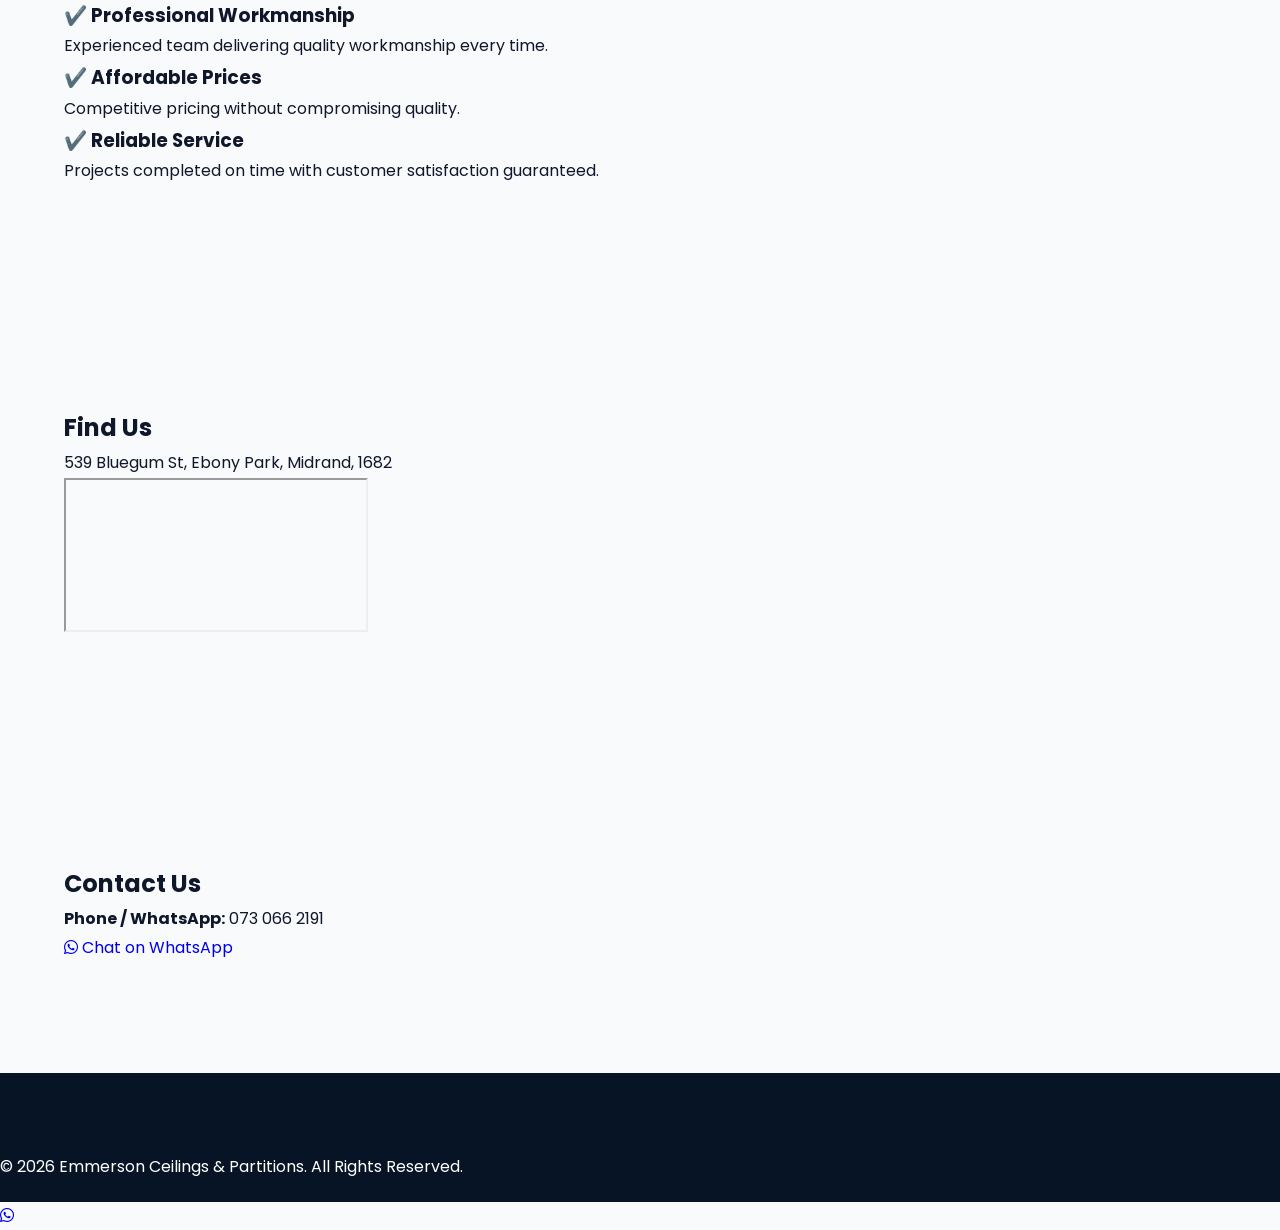
==== commit 8f538a7f: "Fix HTML encoding issues in index.html" ====
--- a/index.html
+++ b/index.html
@@ -199,7 +199,7 @@
 <img src="images/gallery16b.pjp.jpg" alt="">
 <img src="images/gallery4.pjp.jpg" alt="">
 <img src="images/gallery12.pjp.jpg" alt="">
-<img src="images/project5.jpg" alt="">
+<img src="images/gallery.pjp.jpg" alt="">
 <img src="images/project6.jpg" alt="">
 
 </div>
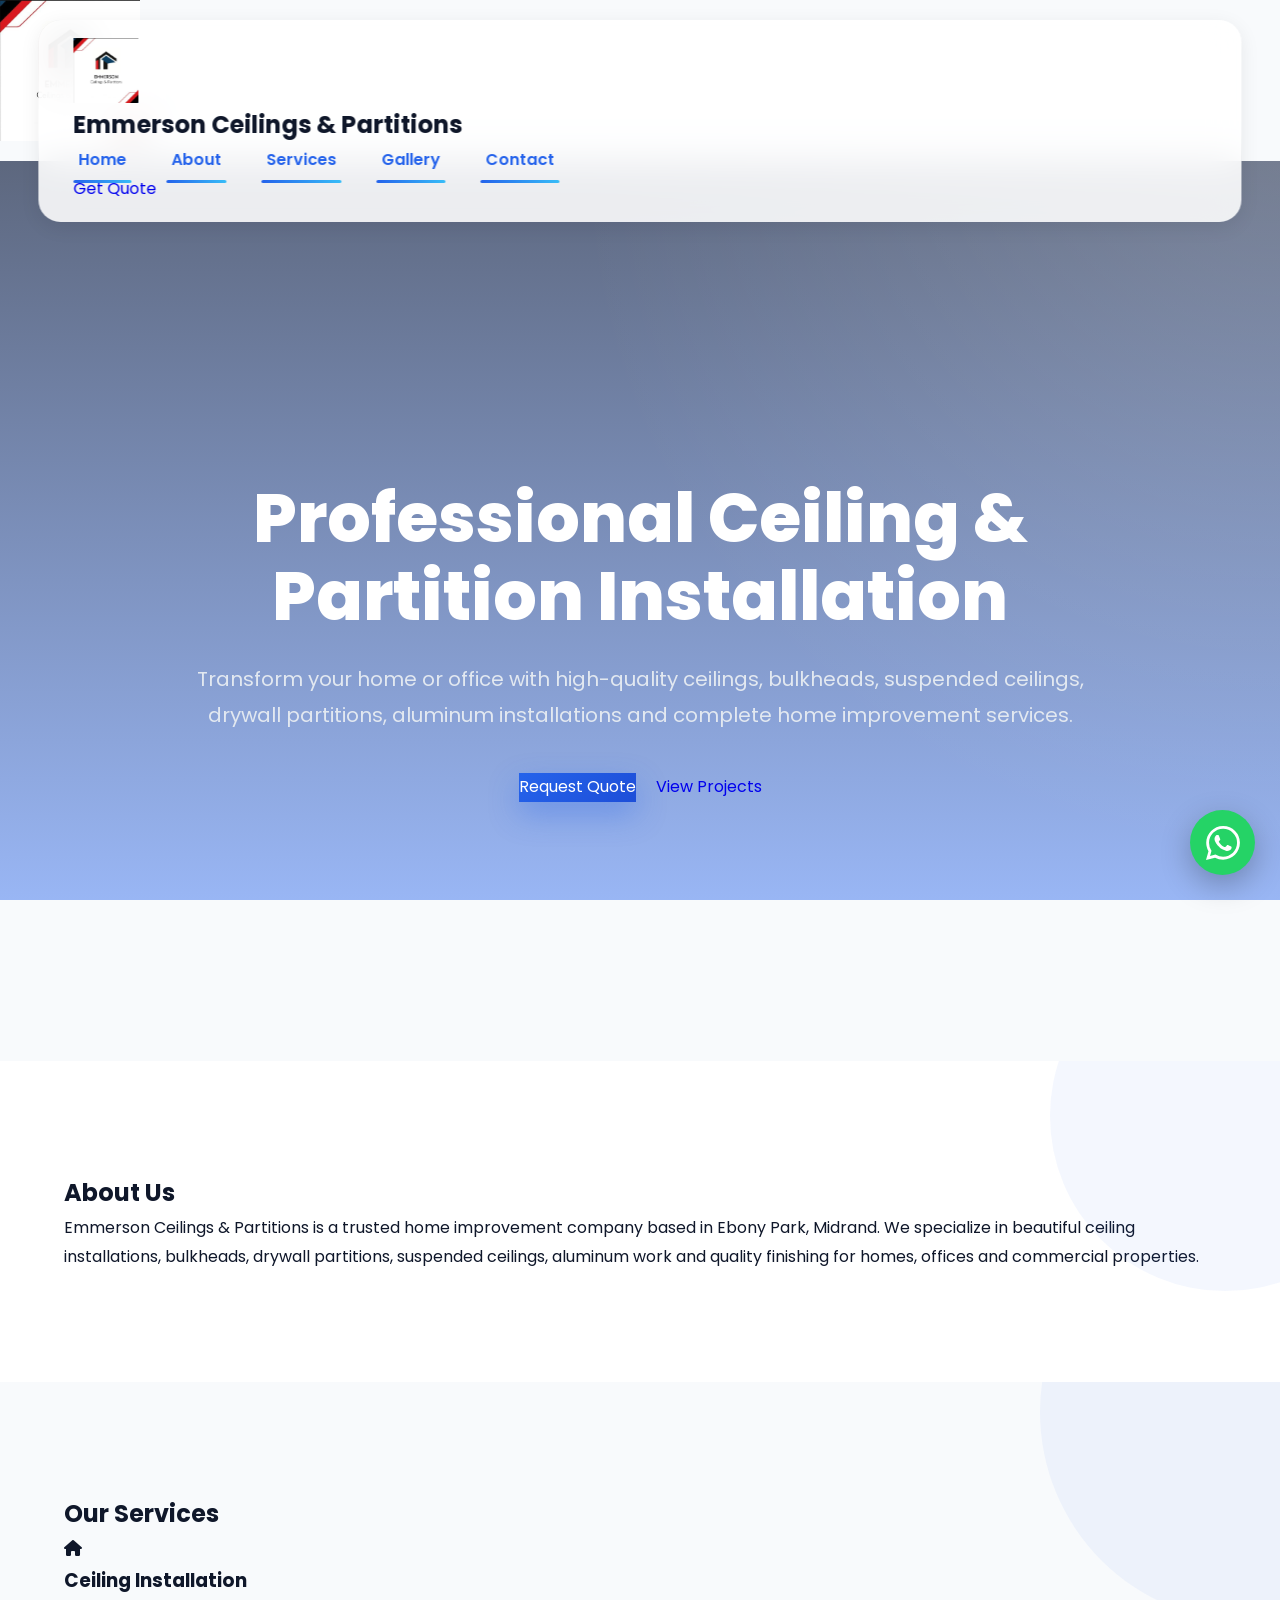
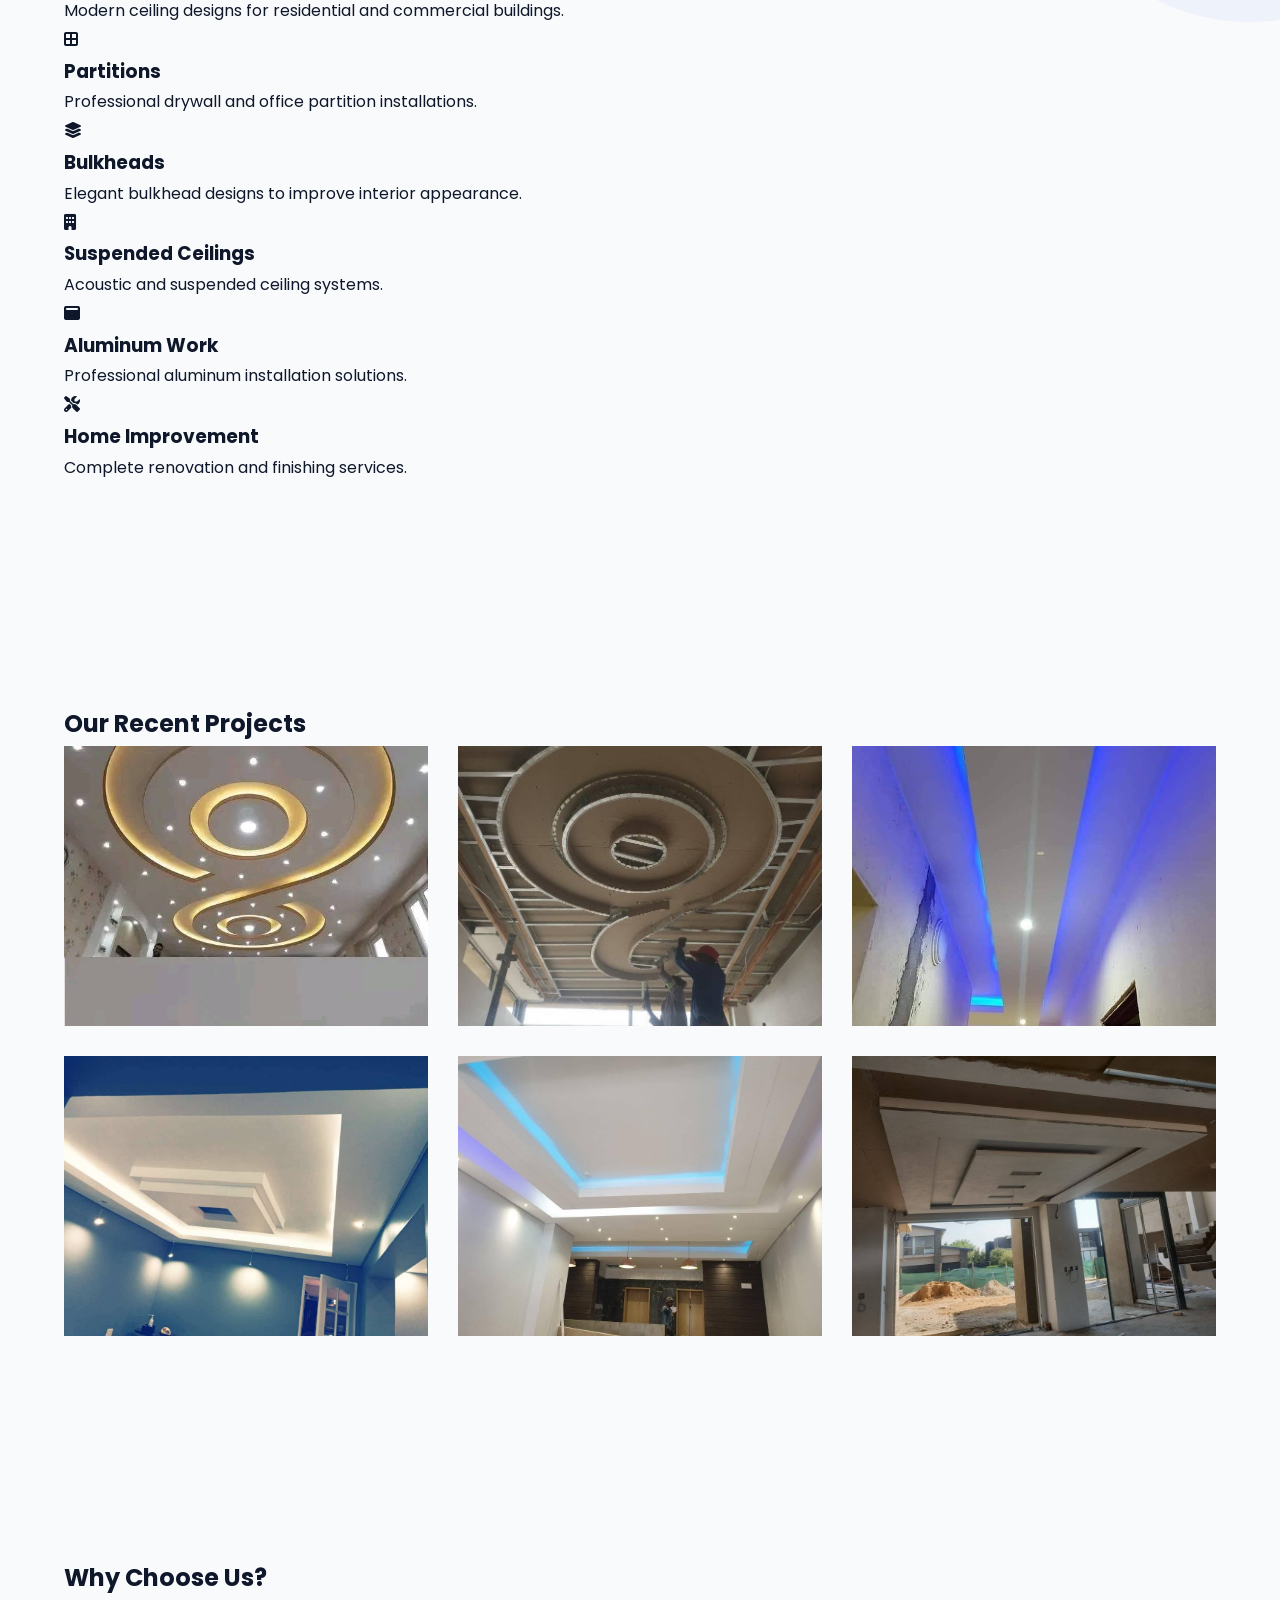
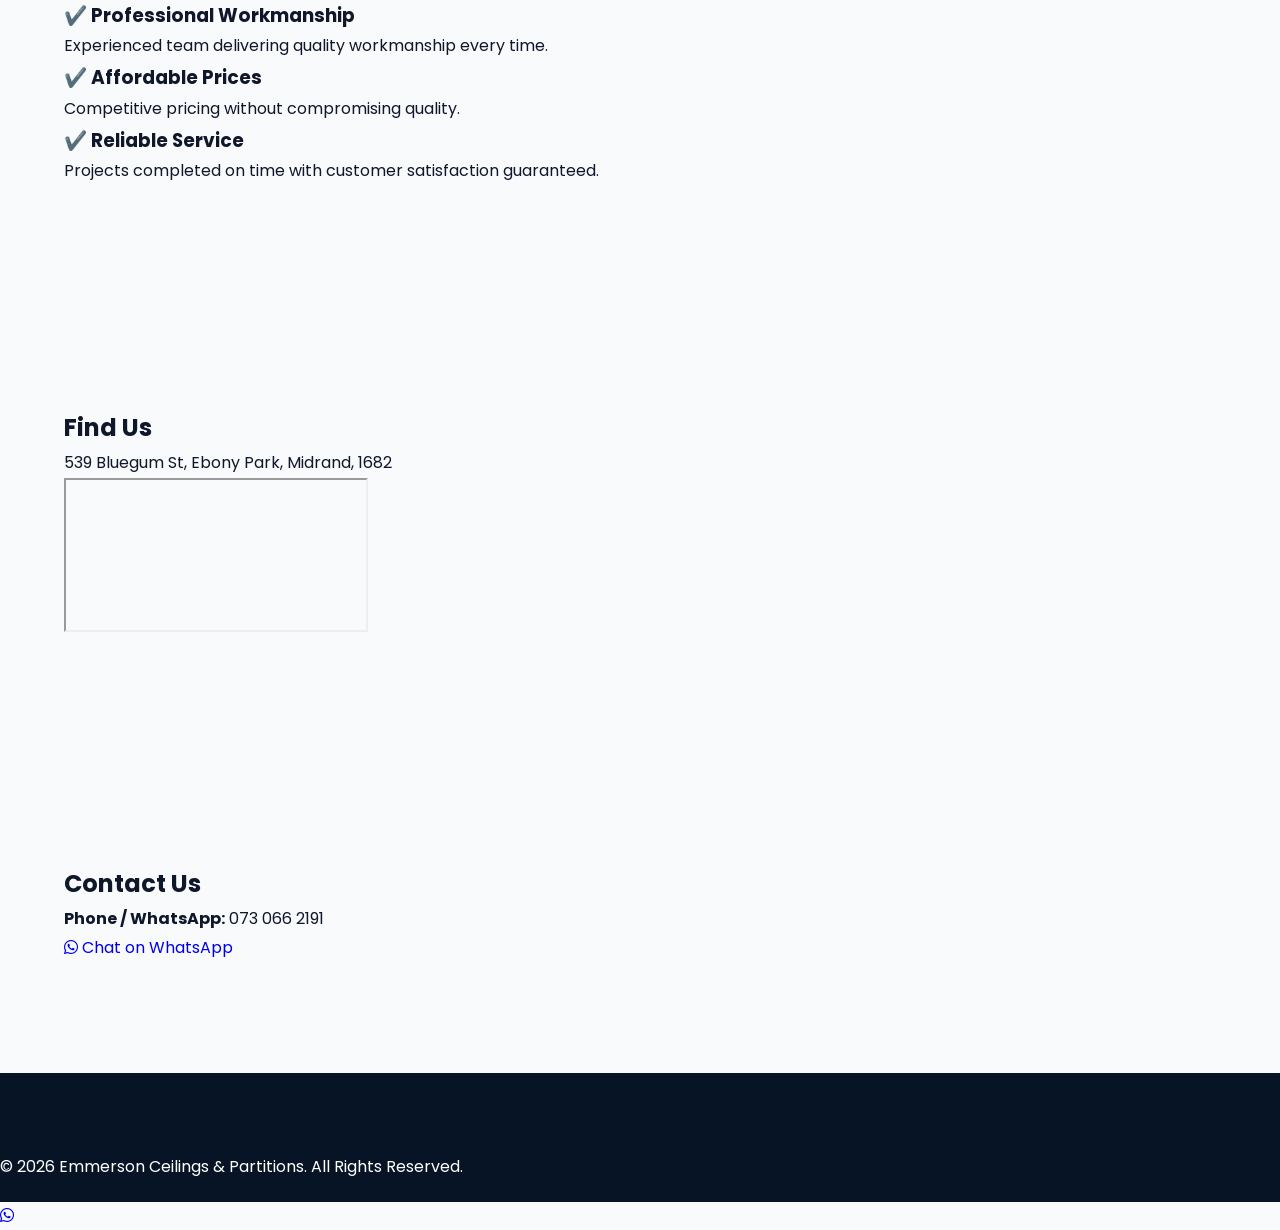
==== commit 6a10e810: "Update index.html with new website content Replaced the existing HTML content with updated structure" ====
--- a/index.html
+++ b/index.html
@@ -200,7 +200,7 @@
 <img src="images/gallery4.pjp.jpg" alt="">
 <img src="images/gallery12.pjp.jpg" alt="">
 <img src="images/gallery.pjp.jpg" alt="">
-<img src="images/project6.jpg" alt="">
+<img src="images/gallery10.pjp.jpg" alt="">
 
 </div>
 
